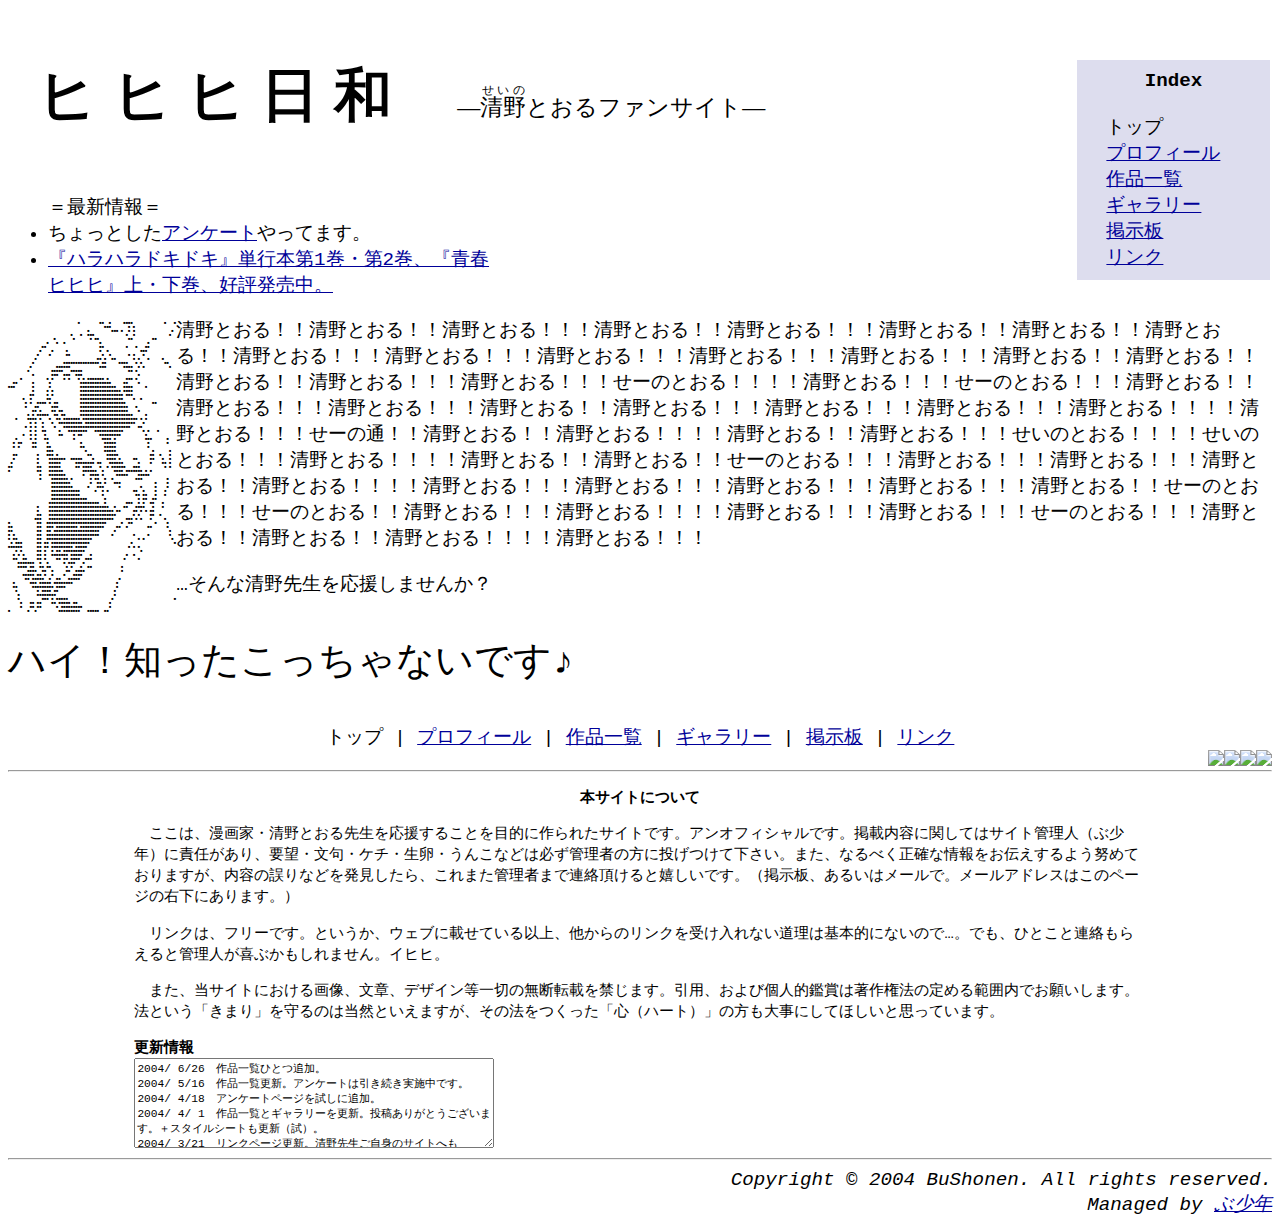
==== index.html @ be484fd0 "Add files via upload" ====
<!DOCTYPE HTML PUBLIC "-//W3C//DTD HTML 4.01 Transitional//EN">
<html lang="ja">

<head>
<meta http-equiv="content-type" content="text/html; charset=Shift_JIS" />
<meta http-equiv="content-style-type" content="text/css; charset=Shift_JIS" />
<meta http-equiv="content-script-type" content="text/javascript; charset=Shift_JIS" />
<meta name="content-language" content="ja" />
<meta name="author" content="�ԏ��N">
<meta name="description" content="�M���O����̐��E���ʂ�A����Ƃ���̃t�@���T�C�g�B">
<meta name="keywords" content="����Ƃ���,�����̂Ƃ���,������,�����O�W�����v,�M���O����">
<title>�q�q�q���a - ����Ƃ���t�@���T�C�g</title>
<link rel="stylesheet" href="./seino.css" type="text/css">
<style type="text/css"><!--
.navi { background: #ddddee; float: right; padding: 10; margin: 2; width: 9em; }
.navi_list { padding-left: 1em; }
.navi2 { text-align: center; margin-top: 2em; }
--></style>
<script type="text/javascript"><!--
--></script>
<script src="http://js2.infoseek.co.jp/bin/18/05776.js"></script>
<noscript><a href="http://ax2.www.infoseek.co.jp/bin/go?0577618" target="_blank">
<img src="http://ax2.www.infoseek.co.jp/bin/logo?0577618" style="height:;width:;"></a></noscript>
</head>

<body>

<!--======== Navigation =========-->
<div class="navi">
<div style="font-weight: bold; text-align: center;">Index</div>
<br>
<span class="navi_list">�g�b�v</span><br>
<a href="./profile.html" class="navi_list">�v���t�B�[��</a><br>
<a href="./pieces.html" class="navi_list">��i�ꗗ</a><br>
<a href="./gallery.html" class="navi_list">�M�������[</a><br>
<a href="./cgi-bin/bbs/bbs.cgi" class="navi_list">�f����</a><br>
<a href="./links.html" class="navi_list">�����N</a><br>
</div>

<h1 style="font-size: 300%; margin: 1em 0 1ex 1ex; letter-spacing: .5ex; border-bottom: dotted 1;">
�q�q�q���a
<span style="font: 40% normal; letter-spacing: normal;"> �\<ruby><rb>����</rb><rp>�i</rp><rt>������</rt><rp>�j</rp></ruby>�Ƃ���t�@���T�C�g�\</span></h1>

<div style="border: solid 1 #333333; width: 500; padding-top: 10;">
<ul>���ŐV���
<li>������Ƃ���<a href="./cgi-bin/enq_1/collect.cgi">�A���P�[�g</a>����Ă܂��B</li>
<li><a href="./pieces.html">�w�n���n���h�L�h�L�x�P�s�{��1���E��2���A�w�t�q�q�q�x��E�����A�D�]�������B</a>
</ul>
</div>

<pre style="font-size: 3pt; line-height: 3pt; float: left;">
<span style='color:#FFFFFF'>����������������������������������������������������������</span><span style='color:#000000'>��</span><span style='color:#FFFFFF'>����������������</span><span style='color:#000000'>����</span><span style='color:#FFFFFF'>����</span><span style='color:#000000'>��</span><span style='color:#FFFFFF'>����������</span><span style='color:#000000'>��������</span><span style='color:#FFFFFF'>��������������������������</span><span style='color:#000000'>��</span><span style='color:#FFFFFF'>������</span><span style='color:#000000'>��
</span><span style='color:#FFFFFF'>��������������������������������������������������������������������������������</span><span style='color:#000000'>������</span><span style='color:#FFFFFF'>��������������</span><span style='color:#000000'>��</span><span style='color:#FFFFFF'>��</span><span style='color:#000000'>��</span><span style='color:#FFFFFF'>����������������������������������
������������������������������������������������������������������</span><span style='color:#000000'>��</span><span style='color:#FFFFFF'>������������������</span><span style='color:#000000'>������</span><span style='color:#FFFFFF'>��</span><span style='color:#000000'>��</span><span style='color:#FFFFFF'>����</span><span style='color:#000000'>��</span><span style='color:#FFFFFF'>��</span><span style='color:#000000'>��</span><span style='color:#FFFFFF'>������������������������������</span><span style='color:#000000'>��</span><span style='color:#FFFFFF'>��
����������������������������������������������������</span><span style='color:#000000'>��</span><span style='color:#FFFFFF'>������</span><span style='color:#000000'>��</span><span style='color:#FFFFFF'>����</span><span style='color:#000000'>������</span><span style='color:#FFFFFF'>��������������������������</span><span style='color:#000000'>��</span><span style='color:#FFFFFF'>����</span><span style='color:#000000'>��</span><span style='color:#FFFFFF'>����������������������������</span><span style='color:#000000'>��</span><span style='color:#FFFFFF'>����
��������������������������������������</span><span style='color:#000000'>��</span><span style='color:#FFFFFF'>��������������</span><span style='color:#000000'>��</span><span style='color:#FFFFFF'>������������</span><span style='color:#000000'>��</span><span style='color:#FFFFFF'>��</span><span style='color:#000000'>����</span><span style='color:#FFFFFF'>������������������������</span><span style='color:#000000'>����</span><span style='color:#FFFFFF'>����������������</span><span style='color:#000000'>����</span><span style='color:#FFFFFF'>����������������
��������������������������������</span><span style='color:#000000'>��</span><span style='color:#FFFFFF'>������</span><span style='color:#000000'>��</span><span style='color:#FFFFFF'>����</span><span style='color:#000000'>��</span><span style='color:#FFFFFF'>����������������������������</span><span style='color:#000000'>��</span><span style='color:#FFFFFF'>��������������������������������������</span><span style='color:#000000'>��</span><span style='color:#FFFFFF'>����������������������
����������������������������</span><span style='color:#000000'>����</span><span style='color:#FFFFFF'>��������������������������������������������</span><span style='color:#000000'>����</span><span style='color:#FFFFFF'>������������������</span><span style='color:#000000'>��</span><span style='color:#FFFFFF'>������</span><span style='color:#000000'>��</span><span style='color:#FFFFFF'>������</span><span style='color:#000000'>����</span><span style='color:#FFFFFF'>����������������������
��������������������������</span><span style='color:#000000'>��</span><span style='color:#FFFFFF'>��������</span><span style='color:#000000'>��</span><span style='color:#FFFFFF'>����������</span><span style='color:#000000'>��</span><span style='color:#FFFFFF'>��������������������������</span><span style='color:#000000'>��</span><span style='color:#FFFFFF'>����</span><span style='color:#000000'>��</span><span style='color:#FFFFFF'>��������������������������</span><span style='color:#000000'>������</span><span style='color:#FFFFFF'>������������������������
������������������������</span><span style='color:#000000'>��</span><span style='color:#FFFFFF'>��������</span><span style='color:#000000'>��</span><span style='color:#FFFFFF'>������������</span><span style='color:#000000'>����</span><span style='color:#FFFFFF'>��������������������������</span><span style='color:#000000'>��</span><span style='color:#FFFFFF'>����</span><span style='color:#000000'>��</span><span style='color:#FFFFFF'>��������������</span><span style='color:#000000'>��</span><span style='color:#FFFFFF'>��</span><span style='color:#000000'>��</span><span style='color:#FFFFFF'>������</span><span style='color:#000000'>��</span><span style='color:#FFFFFF'>��������������������������
����������������������</span><span style='color:#000000'>��</span><span style='color:#FFFFFF'>��������������������������������������������������</span><span style='color:#000000'>����</span><span style='color:#FFFFFF'>��</span><span style='color:#000000'>��</span><span style='color:#FFFFFF'>����</span><span style='color:#000000'>����</span><span style='color:#FFFFFF'>��������������</span><span style='color:#000000'>��</span><span style='color:#FFFFFF'>��</span><span style='color:#000000'>��</span><span style='color:#FFFFFF'>������</span><span style='color:#000000'>��</span><span style='color:#FFFFFF'>����������</span><span style='color:#000000'>��</span><span style='color:#FFFFFF'>����������
��������������������</span><span style='color:#000000'>��</span><span style='color:#FFFFFF'>������������������������</span><span style='color:#000000'>������������������������������</span><span style='color:#FFFFFF'>��</span><span style='color:#000000'>����</span><span style='color:#FFFFFF'>����������</span><span style='color:#000000'>��������</span><span style='color:#FFFFFF'>������</span><span style='color:#000000'>��</span><span style='color:#FFFFFF'>��</span><span style='color:#000000'>��</span><span style='color:#FFFFFF'>������������������</span><span style='color:#000000'>����</span><span style='color:#FFFFFF'>������
������������������</span><span style='color:#000000'>��</span><span style='color:#FFFFFF'>��������������������</span><span style='color:#000000'>������������</span><span style='color:#FFFFFF'>������������������������</span><span style='color:#000000'>������</span><span style='color:#FFFFFF'>��������������</span><span style='color:#000000'>��������</span><span style='color:#FFFFFF'>����</span><span style='color:#000000'>��</span><span style='color:#FFFFFF'>��</span><span style='color:#000000'>��</span><span style='color:#FFFFFF'>��������������������</span><span style='color:#000000'>��</span><span style='color:#FFFFFF'>����
����������������</span><span style='color:#000000'>��</span><span style='color:#FFFFFF'>������������������</span><span style='color:#000000'>����������</span><span style='color:#FFFFFF'>������</span><span style='color:#000000'>����������</span><span style='color:#FFFFFF'>��������������������������������������</span><span style='color:#000000'>����</span><span style='color:#FFFFFF'>��</span><span style='color:#000000'>��</span><span style='color:#FFFFFF'>��������������������������������
��������������������</span><span style='color:#000000'>��</span><span style='color:#FFFFFF'>��������������</span><span style='color:#000000'>������</span><span style='color:#FFFFFF'>����</span><span style='color:#000000'>������</span><span style='color:#FFFFFF'>����</span><span style='color:#000000'>������</span><span style='color:#FFFFFF'>����������������������������������������������</span><span style='color:#000000'>��</span><span style='color:#FFFFFF'>������������������������������
����������</span><span style='color:#000000'>��</span><span style='color:#FFFFFF'>��������������������</span><span style='color:#000000'>��</span><span style='color:#FFFFFF'>��</span><span style='color:#000000'>��</span><span style='color:#FFFFFF'>��������</span><span style='color:#000000'>��</span><span style='color:#FFFFFF'>��</span><span style='color:#000000'>��</span><span style='color:#FFFFFF'>������</span><span style='color:#000000'>��</span><span style='color:#FFFFFF'>��</span><span style='color:#000000'>��</span><span style='color:#FFFFFF'>��</span><span style='color:#000000'>��������������</span><span style='color:#FFFFFF'>��</span><span style='color:#000000'>��</span><span style='color:#FFFFFF'>��������������</span><span style='color:#000000'>������</span><span style='color:#FFFFFF'>��</span><span style='color:#000000'>��</span><span style='color:#FFFFFF'>��������������������������������
����</span><span style='color:#000000'>����</span><span style='color:#FFFFFF'>������������</span><span style='color:#000000'>��</span><span style='color:#FFFFFF'>������������</span><span style='color:#000000'>��</span><span style='color:#FFFFFF'>������������������������</span><span style='color:#000000'>��������������������������</span><span style='color:#FFFFFF'>����������</span><span style='color:#000000'>����</span><span style='color:#FFFFFF'>��������</span><span style='color:#000000'>��</span><span style='color:#FFFFFF'>������������������������������
</span><span style='color:#000000'>������</span><span style='color:#FFFFFF'>��������������</span><span style='color:#000000'>��</span><span style='color:#FFFFFF'>������������</span><span style='color:#000000'>��</span><span style='color:#FFFFFF'>������������������������</span><span style='color:#000000'>������������������������������</span><span style='color:#FFFFFF'>������</span><span style='color:#000000'>��������</span><span style='color:#FFFFFF'>����������</span><span style='color:#000000'>��</span><span style='color:#FFFFFF'>������������������������
��������������������</span><span style='color:#000000'>��</span><span style='color:#FFFFFF'>����������</span><span style='color:#000000'>��</span><span style='color:#FFFFFF'>��</span><span style='color:#000000'>��</span><span style='color:#FFFFFF'>����������������������</span><span style='color:#000000'>����������������������������������</span><span style='color:#FFFFFF'>��</span><span style='color:#000000'>��������</span><span style='color:#FFFFFF'>������������������������������������
������������������</span><span style='color:#000000'>����</span><span style='color:#FFFFFF'>����������</span><span style='color:#000000'>��</span><span style='color:#FFFFFF'>��</span><span style='color:#000000'>��</span><span style='color:#FFFFFF'>����������������������</span><span style='color:#000000'>������������������������������������</span><span style='color:#FFFFFF'>��</span><span style='color:#000000'>������</span><span style='color:#FFFFFF'>������������������������������������
������������</span><span style='color:#000000'>��</span><span style='color:#FFFFFF'>����</span><span style='color:#000000'>��</span><span style='color:#FFFFFF'>������������</span><span style='color:#000000'>����</span><span style='color:#FFFFFF'>������������������������</span><span style='color:#000000'>������������������������������������</span><span style='color:#FFFFFF'>��������</span><span style='color:#000000'>��</span><span style='color:#FFFFFF'>����</span><span style='color:#000000'>��</span><span style='color:#FFFFFF'>����������������������������
��������������</span><span style='color:#000000'>��</span><span style='color:#FFFFFF'>��</span><span style='color:#000000'>��</span><span style='color:#FFFFFF'>����</span><span style='color:#000000'>��������</span><span style='color:#FFFFFF'>��</span><span style='color:#000000'>��</span><span style='color:#FFFFFF'>��</span><span style='color:#000000'>����</span><span style='color:#FFFFFF'>������������������</span><span style='color:#000000'>��������������������������������������</span><span style='color:#FFFFFF'>����������������������</span><span style='color:#000000'>����</span><span style='color:#FFFFFF'>����������������
��������������</span><span style='color:#000000'>��</span><span style='color:#FFFFFF'>������</span><span style='color:#000000'>����</span><span style='color:#FFFFFF'>����������</span><span style='color:#000000'>������</span><span style='color:#FFFFFF'>������������������</span><span style='color:#000000'>����������������������������������������</span><span style='color:#FFFFFF'>������</span><span style='color:#000000'>��</span><span style='color:#FFFFFF'>��������������������������������
��������������������</span><span style='color:#000000'>����</span><span style='color:#FFFFFF'>��</span><span style='color:#000000'>��</span><span style='color:#FFFFFF'>��������</span><span style='color:#000000'>����</span><span style='color:#FFFFFF'>��</span><span style='color:#000000'>����</span><span style='color:#FFFFFF'>��������������</span><span style='color:#000000'>����������������������������������������</span><span style='color:#FFFFFF'>��������</span><span style='color:#000000'>��</span><span style='color:#FFFFFF'>������������������������������
����������������</span><span style='color:#000000'>��</span><span style='color:#FFFFFF'>��</span><span style='color:#000000'>��</span><span style='color:#FFFFFF'>��</span><span style='color:#000000'>����������</span><span style='color:#FFFFFF'>����</span><span style='color:#000000'>����</span><span style='color:#FFFFFF'>��</span><span style='color:#000000'>����</span><span style='color:#FFFFFF'>������������</span><span style='color:#000000'>��������������������������������������������</span><span style='color:#FFFFFF'>����������</span><span style='color:#000000'>��</span><span style='color:#FFFFFF'>������������������������
������</span><span style='color:#000000'>��</span><span style='color:#FFFFFF'>��������</span><span style='color:#000000'>��������</span><span style='color:#FFFFFF'>��</span><span style='color:#000000'>��</span><span style='color:#FFFFFF'>������</span><span style='color:#000000'>��</span><span style='color:#FFFFFF'>����</span><span style='color:#000000'>����</span><span style='color:#FFFFFF'>��</span><span style='color:#000000'>��������������</span><span style='color:#FFFFFF'>��</span><span style='color:#000000'>����������������������������������������������</span><span style='color:#FFFFFF'>��</span><span style='color:#000000'>��</span><span style='color:#FFFFFF'>��</span><span style='color:#000000'>��</span><span style='color:#FFFFFF'>������������������������
������������������</span><span style='color:#000000'>��</span><span style='color:#FFFFFF'>��</span><span style='color:#000000'>��</span><span style='color:#FFFFFF'>����</span><span style='color:#000000'>��</span><span style='color:#FFFFFF'>������</span><span style='color:#000000'>��</span><span style='color:#FFFFFF'>����</span><span style='color:#000000'>��������������������</span><span style='color:#FFFFFF'>��</span><span style='color:#000000'>������������������������������������������</span><span style='color:#FFFFFF'>������</span><span style='color:#000000'>��</span><span style='color:#FFFFFF'>��������������������������
��������������</span><span style='color:#000000'>��</span><span style='color:#FFFFFF'>��</span><span style='color:#000000'>��</span><span style='color:#FFFFFF'>��</span><span style='color:#000000'>��</span><span style='color:#FFFFFF'>����</span><span style='color:#000000'>��</span><span style='color:#FFFFFF'>��������</span><span style='color:#000000'>��</span><span style='color:#FFFFFF'>������</span><span style='color:#000000'>��������������������������������������������������������</span><span style='color:#FFFFFF'>������</span><span style='color:#000000'>����</span><span style='color:#FFFFFF'>����������������������������
������������������</span><span style='color:#000000'>��</span><span style='color:#FFFFFF'>��</span><span style='color:#000000'>��</span><span style='color:#FFFFFF'>����</span><span style='color:#000000'>����</span><span style='color:#FFFFFF'>����������</span><span style='color:#000000'>��</span><span style='color:#FFFFFF'>������</span><span style='color:#000000'>����������������</span><span style='color:#FFFFFF'>������</span><span style='color:#000000'>������������������������</span><span style='color:#FFFFFF'>����������������</span><span style='color:#000000'>��</span><span style='color:#FFFFFF'>��</span><span style='color:#000000'>��</span><span style='color:#FFFFFF'>������</span><span style='color:#000000'>��</span><span style='color:#FFFFFF'>��������������
������������</span><span style='color:#000000'>��</span><span style='color:#FFFFFF'>����</span><span style='color:#000000'>��</span><span style='color:#FFFFFF'>��</span><span style='color:#000000'>��</span><span style='color:#FFFFFF'>������</span><span style='color:#000000'>��</span><span style='color:#FFFFFF'>����������</span><span style='color:#000000'>����</span><span style='color:#FFFFFF'>��������</span><span style='color:#000000'>��</span><span style='color:#FFFFFF'>��</span><span style='color:#000000'>����</span><span style='color:#FFFFFF'>��������������</span><span style='color:#000000'>������������������</span><span style='color:#FFFFFF'>��������������������</span><span style='color:#000000'>��</span><span style='color:#FFFFFF'>������������������������
������</span><span style='color:#000000'>��</span><span style='color:#FFFFFF'>����������</span><span style='color:#000000'>��</span><span style='color:#FFFFFF'>��</span><span style='color:#000000'>��</span><span style='color:#FFFFFF'>������</span><span style='color:#000000'>����</span><span style='color:#FFFFFF'>��������������������</span><span style='color:#000000'>��</span><span style='color:#FFFFFF'>����������������������</span><span style='color:#000000'>��������</span><span style='color:#FFFFFF'>��</span><span style='color:#000000'>��</span><span style='color:#FFFFFF'>������������������������</span><span style='color:#000000'>������</span><span style='color:#FFFFFF'>������������</span><span style='color:#000000'>��</span><span style='color:#FFFFFF'>������
����</span><span style='color:#000000'>��</span><span style='color:#FFFFFF'>��</span><span style='color:#000000'>����</span><span style='color:#FFFFFF'>��������</span><span style='color:#000000'>����</span><span style='color:#FFFFFF'>��������</span><span style='color:#000000'>��</span><span style='color:#FFFFFF'>��������������������������</span><span style='color:#000000'>��</span><span style='color:#FFFFFF'>������������������</span><span style='color:#000000'>����������</span><span style='color:#FFFFFF'>��������������������������</span><span style='color:#000000'>��</span><span style='color:#FFFFFF'>��������������</span><span style='color:#000000'>��</span><span style='color:#FFFFFF'>������
����</span><span style='color:#000000'>��</span><span style='color:#FFFFFF'>��</span><span style='color:#000000'>��</span><span style='color:#FFFFFF'>����������</span><span style='color:#000000'>����</span><span style='color:#FFFFFF'>��������</span><span style='color:#000000'>����</span><span style='color:#FFFFFF'>������������������������</span><span style='color:#000000'>����</span><span style='color:#FFFFFF'>����������������</span><span style='color:#000000'>����������</span><span style='color:#FFFFFF'>��������������������������</span><span style='color:#000000'>��</span><span style='color:#FFFFFF'>����������������������
��������������������������������</span><span style='color:#000000'>������</span><span style='color:#FFFFFF'>��������������������������</span><span style='color:#000000'>��</span><span style='color:#FFFFFF'>��������������</span><span style='color:#000000'>����������</span><span style='color:#FFFFFF'>������������������������������</span><span style='color:#000000'>��</span><span style='color:#FFFFFF'>������������</span><span style='color:#000000'>��</span><span style='color:#FFFFFF'>����
����</span><span style='color:#000000'>����</span><span style='color:#FFFFFF'>����������������</span><span style='color:#000000'>��</span><span style='color:#FFFFFF'>������</span><span style='color:#000000'>������</span><span style='color:#FFFFFF'>��</span><span style='color:#000000'>��</span><span style='color:#FFFFFF'>������������������������</span><span style='color:#000000'>����</span><span style='color:#FFFFFF'>������������</span><span style='color:#000000'>����������</span><span style='color:#FFFFFF'>��������������������������</span><span style='color:#000000'>����</span><span style='color:#FFFFFF'>����</span><span style='color:#000000'>��</span><span style='color:#FFFFFF'>������</span><span style='color:#000000'>��</span><span style='color:#FFFFFF'>����
����</span><span style='color:#000000'>��</span><span style='color:#FFFFFF'>������������������</span><span style='color:#000000'>��</span><span style='color:#FFFFFF'>��������</span><span style='color:#000000'>��������������</span><span style='color:#FFFFFF'>����</span><span style='color:#000000'>����������</span><span style='color:#FFFFFF'>��������</span><span style='color:#000000'>��</span><span style='color:#FFFFFF'>����������</span><span style='color:#000000'>��������</span><span style='color:#FFFFFF'>��</span><span style='color:#000000'>��</span><span style='color:#FFFFFF'>����������</span><span style='color:#000000'>����</span><span style='color:#FFFFFF'>����������</span><span style='color:#000000'>����</span><span style='color:#FFFFFF'>������</span><span style='color:#000000'>��</span><span style='color:#FFFFFF'>����</span><span style='color:#000000'>��</span><span style='color:#FFFFFF'>����
��</span><span style='color:#000000'>��</span><span style='color:#FFFFFF'>��������������������</span><span style='color:#000000'>��</span><span style='color:#FFFFFF'>��������</span><span style='color:#000000'>����������</span><span style='color:#FFFFFF'>������������</span><span style='color:#000000'>����������������</span><span style='color:#FFFFFF'>��</span><span style='color:#000000'>����</span><span style='color:#FFFFFF'>������</span><span style='color:#000000'>������������</span><span style='color:#FFFFFF'>������������</span><span style='color:#000000'>��</span><span style='color:#FFFFFF'>��������</span><span style='color:#000000'>��</span><span style='color:#FFFFFF'>��������</span><span style='color:#000000'>����</span><span style='color:#FFFFFF'>��</span><span style='color:#000000'>��</span><span style='color:#FFFFFF'>����
</span><span style='color:#000000'>����</span><span style='color:#FFFFFF'>��������������������</span><span style='color:#000000'>����</span><span style='color:#FFFFFF'>������</span><span style='color:#000000'>����������</span><span style='color:#FFFFFF'>������������</span><span style='color:#000000'>����</span><span style='color:#FFFFFF'>��</span><span style='color:#000000'>��������</span><span style='color:#FFFFFF'>������</span><span style='color:#000000'>��</span><span style='color:#FFFFFF'>����</span><span style='color:#000000'>��</span><span style='color:#FFFFFF'>��</span><span style='color:#000000'>������������</span><span style='color:#FFFFFF'>������</span><span style='color:#000000'>������</span><span style='color:#FFFFFF'>��������������������</span><span style='color:#000000'>��</span><span style='color:#FFFFFF'>��</span><span style='color:#000000'>��</span><span style='color:#FFFFFF'>����
</span><span style='color:#000000'>��</span><span style='color:#FFFFFF'>����������������������</span><span style='color:#000000'>����</span><span style='color:#FFFFFF'>������</span><span style='color:#000000'>������������</span><span style='color:#FFFFFF'>����������������</span><span style='color:#000000'>������������</span><span style='color:#FFFFFF'>����</span><span style='color:#000000'>��</span><span style='color:#FFFFFF'>��������</span><span style='color:#000000'>��������</span><span style='color:#FFFFFF'>��</span><span style='color:#000000'>��������������</span><span style='color:#FFFFFF'>��</span><span style='color:#000000'>��</span><span style='color:#FFFFFF'>��</span><span style='color:#000000'>��</span><span style='color:#FFFFFF'>��������������������
��������������������������</span><span style='color:#000000'>��</span><span style='color:#FFFFFF'>������</span><span style='color:#000000'>��������������</span><span style='color:#FFFFFF'>��������������</span><span style='color:#000000'>��</span><span style='color:#FFFFFF'>����</span><span style='color:#000000'>��������</span><span style='color:#FFFFFF'>��</span><span style='color:#000000'>��</span><span style='color:#FFFFFF'>����������</span><span style='color:#000000'>����������</span><span style='color:#FFFFFF'>��������</span><span style='color:#000000'>����������</span><span style='color:#FFFFFF'>����������������������
��������������������������</span><span style='color:#000000'>��</span><span style='color:#FFFFFF'>��������</span><span style='color:#000000'>��������������</span><span style='color:#FFFFFF'>��</span><span style='color:#000000'>��</span><span style='color:#FFFFFF'>��������������</span><span style='color:#000000'>��</span><span style='color:#FFFFFF'>��</span><span style='color:#000000'>����</span><span style='color:#FFFFFF'>����</span><span style='color:#000000'>��</span><span style='color:#FFFFFF'>����</span><span style='color:#000000'>��</span><span style='color:#FFFFFF'>������������������</span><span style='color:#000000'>������</span><span style='color:#FFFFFF'>��������������������</span><span style='color:#000000'>��</span><span style='color:#FFFFFF'>������
������������������������������������</span><span style='color:#000000'>����������������</span><span style='color:#FFFFFF'>����������������</span><span style='color:#000000'>��</span><span style='color:#FFFFFF'>����</span><span style='color:#000000'>����</span><span style='color:#FFFFFF'>��</span><span style='color:#000000'>��</span><span style='color:#FFFFFF'>������</span><span style='color:#000000'>������</span><span style='color:#FFFFFF'>����������������������������</span><span style='color:#000000'>��</span><span style='color:#FFFFFF'>��������</span><span style='color:#000000'>��</span><span style='color:#FFFFFF'>������
������������������������������������</span><span style='color:#000000'>������������������</span><span style='color:#FFFFFF'>������������</span><span style='color:#000000'>��</span><span style='color:#FFFFFF'>������</span><span style='color:#000000'>������</span><span style='color:#FFFFFF'>������������</span><span style='color:#000000'>��</span><span style='color:#FFFFFF'>����������������</span><span style='color:#000000'>��</span><span style='color:#FFFFFF'>����������</span><span style='color:#000000'>��</span><span style='color:#FFFFFF'>��������</span><span style='color:#000000'>��</span><span style='color:#FFFFFF'>������
������������������������������������</span><span style='color:#000000'>������������������������</span><span style='color:#FFFFFF'>������������</span><span style='color:#000000'>��</span><span style='color:#FFFFFF'>����</span><span style='color:#000000'>��</span><span style='color:#FFFFFF'>��</span><span style='color:#000000'>��</span><span style='color:#FFFFFF'>��������������������</span><span style='color:#000000'>����</span><span style='color:#FFFFFF'>����</span><span style='color:#000000'>��</span><span style='color:#FFFFFF'>��������</span><span style='color:#000000'>��</span><span style='color:#FFFFFF'>������</span><span style='color:#000000'>��</span><span style='color:#FFFFFF'>��������
������������������������������������</span><span style='color:#000000'>������������������������</span><span style='color:#FFFFFF'>������������������</span><span style='color:#000000'>��</span><span style='color:#FFFFFF'>��������������������������</span><span style='color:#000000'>����</span><span style='color:#FFFFFF'>��</span><span style='color:#000000'>����</span><span style='color:#FFFFFF'>������</span><span style='color:#000000'>��</span><span style='color:#FFFFFF'>������</span><span style='color:#000000'>��</span><span style='color:#FFFFFF'>��������
������������������������������������</span><span style='color:#000000'>������������������������������</span><span style='color:#FFFFFF'>��������������</span><span style='color:#000000'>��</span><span style='color:#FFFFFF'>��������������������������</span><span style='color:#000000'>��</span><span style='color:#FFFFFF'>��</span><span style='color:#000000'>����</span><span style='color:#FFFFFF'>����</span><span style='color:#000000'>����</span><span style='color:#FFFFFF'>����������������
����������������������������������</span><span style='color:#000000'>������������������������������������������</span><span style='color:#FFFFFF'>����</span><span style='color:#000000'>��</span><span style='color:#FFFFFF'>����������������</span><span style='color:#000000'>������</span><span style='color:#FFFFFF'>����</span><span style='color:#000000'>��</span><span style='color:#FFFFFF'>��</span><span style='color:#000000'>��</span><span style='color:#FFFFFF'>����</span><span style='color:#000000'>����</span><span style='color:#FFFFFF'>������</span><span style='color:#000000'>��</span><span style='color:#FFFFFF'>����������
������������������������</span><span style='color:#000000'>��</span><span style='color:#FFFFFF'>��������</span><span style='color:#000000'>��������������������������������������������������</span><span style='color:#FFFFFF'>����</span><span style='color:#000000'>��</span><span style='color:#FFFFFF'>������</span><span style='color:#000000'>����</span><span style='color:#FFFFFF'>������</span><span style='color:#000000'>��������</span><span style='color:#FFFFFF'>������</span><span style='color:#000000'>��</span><span style='color:#FFFFFF'>������</span><span style='color:#000000'>��</span><span style='color:#FFFFFF'>����������
������������������������</span><span style='color:#000000'>��</span><span style='color:#FFFFFF'>��������</span><span style='color:#000000'>������������������������������������������������������</span><span style='color:#FFFFFF'>��</span><span style='color:#000000'>����</span><span style='color:#FFFFFF'>����������</span><span style='color:#000000'>����</span><span style='color:#FFFFFF'>��</span><span style='color:#000000'>��</span><span style='color:#FFFFFF'>��</span><span style='color:#000000'>��</span><span style='color:#FFFFFF'>��</span><span style='color:#000000'>����</span><span style='color:#FFFFFF'>������������������
������������������������</span><span style='color:#000000'>����</span><span style='color:#FFFFFF'>������</span><span style='color:#000000'>��������������������������������������������������������</span><span style='color:#FFFFFF'>��������������</span><span style='color:#000000'>��</span><span style='color:#FFFFFF'>��</span><span style='color:#000000'>��</span><span style='color:#FFFFFF'>��������</span><span style='color:#000000'>����</span><span style='color:#FFFFFF'>����</span><span style='color:#000000'>��</span><span style='color:#FFFFFF'>������������
����������������������</span><span style='color:#000000'>������</span><span style='color:#FFFFFF'>������</span><span style='color:#000000'>������������������������������������������������������</span><span style='color:#FFFFFF'>����������</span><span style='color:#000000'>������</span><span style='color:#FFFFFF'>��</span><span style='color:#000000'>��</span><span style='color:#FFFFFF'>��</span><span style='color:#000000'>��</span><span style='color:#FFFFFF'>������</span><span style='color:#000000'>��</span><span style='color:#FFFFFF'>����������</span><span style='color:#000000'>��</span><span style='color:#FFFFFF'>��������
</span><span style='color:#000000'>��</span><span style='color:#FFFFFF'>����������������������</span><span style='color:#000000'>����</span><span style='color:#FFFFFF'>����</span><span style='color:#000000'>��������������������������������������������������</span><span style='color:#FFFFFF'>������������</span><span style='color:#000000'>��</span><span style='color:#FFFFFF'>����</span><span style='color:#000000'>����</span><span style='color:#FFFFFF'>������������������</span><span style='color:#000000'>��</span><span style='color:#FFFFFF'>��������</span><span style='color:#000000'>��</span><span style='color:#FFFFFF'>������
</span><span style='color:#000000'>����</span><span style='color:#FFFFFF'>��������������������</span><span style='color:#000000'>����</span><span style='color:#FFFFFF'>����</span><span style='color:#000000'>������</span><span style='color:#FFFFFF'>��</span><span style='color:#000000'>������������������</span><span style='color:#FFFFFF'>��</span><span style='color:#000000'>��������������������</span><span style='color:#FFFFFF'>����������</span><span style='color:#000000'>����</span><span style='color:#FFFFFF'>����</span><span style='color:#000000'>��</span><span style='color:#FFFFFF'>����������������</span><span style='color:#000000'>����</span><span style='color:#FFFFFF'>������������</span><span style='color:#000000'>��</span><span style='color:#FFFFFF'>������
</span><span style='color:#000000'>����</span><span style='color:#FFFFFF'>��������������������</span><span style='color:#000000'>����</span><span style='color:#FFFFFF'>����</span><span style='color:#000000'>����</span><span style='color:#FFFFFF'>��</span><span style='color:#000000'>��������������������������������������</span><span style='color:#FFFFFF'>������������</span><span style='color:#000000'>��</span><span style='color:#FFFFFF'>��������������������������������������������</span><span style='color:#000000'>��</span><span style='color:#FFFFFF'>����
</span><span style='color:#000000'>��</span><span style='color:#FFFFFF'>��</span><span style='color:#000000'>��</span><span style='color:#FFFFFF'>������������������</span><span style='color:#000000'>����</span><span style='color:#FFFFFF'>����</span><span style='color:#000000'>��������������������������������������������</span><span style='color:#FFFFFF'>����������</span><span style='color:#000000'>��</span><span style='color:#FFFFFF'>����������������</span><span style='color:#000000'>��</span><span style='color:#FFFFFF'>����������</span><span style='color:#000000'>��</span><span style='color:#FFFFFF'>����������������</span><span style='color:#000000'>��</span><span style='color:#FFFFFF'>����
</span><span style='color:#000000'>��</span><span style='color:#FFFFFF'>��</span><span style='color:#000000'>����</span><span style='color:#FFFFFF'>����������������</span><span style='color:#000000'>����</span><span style='color:#FFFFFF'>����</span><span style='color:#000000'>��������������������������������������</span><span style='color:#FFFFFF'>��������������������������������������</span><span style='color:#000000'>��</span><span style='color:#FFFFFF'>��</span><span style='color:#000000'>��</span><span style='color:#FFFFFF'>����������������������</span><span style='color:#000000'>��</span><span style='color:#FFFFFF'>��
��</span><span style='color:#000000'>��</span><span style='color:#FFFFFF'>��</span><span style='color:#000000'>������</span><span style='color:#FFFFFF'>������������</span><span style='color:#000000'>����</span><span style='color:#FFFFFF'>��</span><span style='color:#000000'>����</span><span style='color:#FFFFFF'>��</span><span style='color:#000000'>��������������������������������</span><span style='color:#FFFFFF'>����������������������������������</span><span style='color:#000000'>��</span><span style='color:#FFFFFF'>����������������������������������</span><span style='color:#000000'>��
������������</span><span style='color:#FFFFFF'>������������</span><span style='color:#000000'>����</span><span style='color:#FFFFFF'>��</span><span style='color:#000000'>����</span><span style='color:#FFFFFF'>��</span><span style='color:#000000'>������������������</span><span style='color:#FFFFFF'>��</span><span style='color:#000000'>����������</span><span style='color:#FFFFFF'>����������������������������������</span><span style='color:#000000'>��</span><span style='color:#FFFFFF'>��</span><span style='color:#000000'>��</span><span style='color:#FFFFFF'>��</span><span style='color:#000000'>��</span><span style='color:#FFFFFF'>������������������������������
������</span><span style='color:#000000'>��</span><span style='color:#FFFFFF'>��</span><span style='color:#000000'>��</span><span style='color:#FFFFFF'>������������</span><span style='color:#000000'>����</span><span style='color:#FFFFFF'>��</span><span style='color:#000000'>��</span><span style='color:#FFFFFF'>����</span><span style='color:#000000'>��</span><span style='color:#FFFFFF'>��</span><span style='color:#000000'>����</span><span style='color:#FFFFFF'>��</span><span style='color:#000000'>������������������</span><span style='color:#FFFFFF'>����������������������������������������������</span><span style='color:#000000'>��</span><span style='color:#FFFFFF'>����������������������������
����</span><span style='color:#000000'>��</span><span style='color:#FFFFFF'>��</span><span style='color:#000000'>��</span><span style='color:#FFFFFF'>��</span><span style='color:#000000'>��</span><span style='color:#FFFFFF'>����������</span><span style='color:#000000'>����</span><span style='color:#FFFFFF'>��</span><span style='color:#000000'>��</span><span style='color:#FFFFFF'>����</span><span style='color:#000000'>��������������</span><span style='color:#FFFFFF'>��</span><span style='color:#000000'>����������</span><span style='color:#FFFFFF'>������</span><span style='color:#000000'>��</span><span style='color:#FFFFFF'>����������������������������</span><span style='color:#000000'>��</span><span style='color:#FFFFFF'>����</span><span style='color:#000000'>��</span><span style='color:#FFFFFF'>����������������������������������
����</span><span style='color:#000000'>����</span><span style='color:#FFFFFF'>����</span><span style='color:#000000'>����</span><span style='color:#FFFFFF'>��������</span><span style='color:#000000'>����</span><span style='color:#FFFFFF'>��</span><span style='color:#000000'>��</span><span style='color:#FFFFFF'>��������</span><span style='color:#000000'>����</span><span style='color:#FFFFFF'>��</span><span style='color:#000000'>����</span><span style='color:#FFFFFF'>��</span><span style='color:#000000'>��������</span><span style='color:#FFFFFF'>����</span><span style='color:#000000'>������</span><span style='color:#FFFFFF'>��������������������������</span><span style='color:#000000'>��</span><span style='color:#FFFFFF'>����������</span><span style='color:#000000'>��</span><span style='color:#FFFFFF'>������������������������������
��������</span><span style='color:#000000'>��������������</span><span style='color:#FFFFFF'>����</span><span style='color:#000000'>��</span><span style='color:#FFFFFF'>����</span><span style='color:#000000'>��</span><span style='color:#FFFFFF'>������������</span><span style='color:#000000'>��</span><span style='color:#FFFFFF'>��</span><span style='color:#000000'>������</span><span style='color:#FFFFFF'>������</span><span style='color:#000000'>��</span><span style='color:#FFFFFF'>����������������������������������������������������������������������������
��������</span><span style='color:#000000'>��������</span><span style='color:#FFFFFF'>��</span><span style='color:#000000'>����</span><span style='color:#FFFFFF'>����</span><span style='color:#000000'>����</span><span style='color:#FFFFFF'>��</span><span style='color:#000000'>����</span><span style='color:#FFFFFF'>������������</span><span style='color:#000000'>��</span><span style='color:#FFFFFF'>��</span><span style='color:#000000'>��</span><span style='color:#FFFFFF'>������</span><span style='color:#000000'>��</span><span style='color:#FFFFFF'>����</span><span style='color:#000000'>����</span><span style='color:#FFFFFF'>������������������������</span><span style='color:#000000'>��</span><span style='color:#FFFFFF'>��������������������������������������������
����������������</span><span style='color:#000000'>��������</span><span style='color:#FFFFFF'>����</span><span style='color:#000000'>����</span><span style='color:#FFFFFF'>����</span><span style='color:#000000'>��</span><span style='color:#FFFFFF'>����������</span><span style='color:#000000'>����</span><span style='color:#FFFFFF'>����</span><span style='color:#000000'>��������</span><span style='color:#FFFFFF'>������������������������������</span><span style='color:#000000'>��</span><span style='color:#FFFFFF'>��������������������������������������������
������������</span><span style='color:#000000'>����������</span><span style='color:#FFFFFF'>��</span><span style='color:#000000'>����</span><span style='color:#FFFFFF'>��</span><span style='color:#000000'>��</span><span style='color:#FFFFFF'>����</span><span style='color:#000000'>��</span><span style='color:#FFFFFF'>��������</span><span style='color:#000000'>��</span><span style='color:#FFFFFF'>������</span><span style='color:#000000'>��������</span><span style='color:#FFFFFF'>������������������������������������������������������������������������������
��������������</span><span style='color:#000000'>����</span><span style='color:#FFFFFF'>��</span><span style='color:#000000'>����������</span><span style='color:#FFFFFF'>����</span><span style='color:#000000'>��</span><span style='color:#FFFFFF'>����</span><span style='color:#000000'>����</span><span style='color:#FFFFFF'>������</span><span style='color:#000000'>����������</span><span style='color:#FFFFFF'>��������������������������������</span><span style='color:#000000'>��</span><span style='color:#FFFFFF'>����������������������������������������������
����</span><span style='color:#000000'>��</span><span style='color:#FFFFFF'>������������</span><span style='color:#000000'>������</span><span style='color:#FFFFFF'>��</span><span style='color:#000000'>����������</span><span style='color:#FFFFFF'>��</span><span style='color:#000000'>����������������</span><span style='color:#FFFFFF'>������������������������������������</span><span style='color:#000000'>��</span><span style='color:#FFFFFF'>������������������������������������������������
����</span><span style='color:#000000'>����</span><span style='color:#FFFFFF'>������������</span><span style='color:#000000'>������������������</span><span style='color:#FFFFFF'>��</span><span style='color:#000000'>��������</span><span style='color:#FFFFFF'>������������������������������������������</span><span style='color:#000000'>��</span><span style='color:#FFFFFF'>������������������������������������������������
������</span><span style='color:#000000'>��</span><span style='color:#FFFFFF'>����������������</span><span style='color:#000000'>��</span><span style='color:#FFFFFF'>��</span><span style='color:#000000'>��������</span><span style='color:#FFFFFF'>��</span><span style='color:#000000'>����</span><span style='color:#FFFFFF'>����������������������������������������������</span><span style='color:#000000'>��</span><span style='color:#FFFFFF'>��������������������������������������������������
��������</span><span style='color:#000000'>��</span><span style='color:#FFFFFF'>��������������</span><span style='color:#000000'>����������������</span><span style='color:#FFFFFF'>������������������������������������������������</span><span style='color:#000000'>��</span><span style='color:#FFFFFF'>��������������������������������������������������
��������</span><span style='color:#000000'>��</span><span style='color:#FFFFFF'>������������������</span><span style='color:#000000'>������</span><span style='color:#FFFFFF'>��</span><span style='color:#000000'>��</span><span style='color:#FFFFFF'>��</span><span style='color:#000000'>����������</span><span style='color:#FFFFFF'>������������������������������������</span><span style='color:#000000'>��</span><span style='color:#FFFFFF'>��������������������������������������������������</span><span style='color:#000000'>��
</span><span style='color:#FFFFFF'>����������</span><span style='color:#000000'>��</span><span style='color:#FFFFFF'>������</span><span style='color:#000000'>����</span><span style='color:#FFFFFF'>��</span><span style='color:#000000'>����</span><span style='color:#FFFFFF'>��������</span><span style='color:#000000'>����</span><span style='color:#FFFFFF'>��</span><span style='color:#000000'>����������</span><span style='color:#FFFFFF'>��</span><span style='color:#000000'>����</span><span style='color:#FFFFFF'>��������������������������</span><span style='color:#000000'>��</span><span style='color:#FFFFFF'>������������������������������������������������������
����������</span><span style='color:#000000'>��</span><span style='color:#FFFFFF'>������</span><span style='color:#000000'>����</span><span style='color:#FFFFFF'>��</span><span style='color:#000000'>����</span><span style='color:#FFFFFF'>������������</span><span style='color:#000000'>��</span><span style='color:#FFFFFF'>��</span><span style='color:#000000'>������������������</span><span style='color:#FFFFFF'>����������������������</span><span style='color:#000000'>��</span><span style='color:#FFFFFF'>������������������������������������������������������
</span><span style='color:#000000'>��</span><span style='color:#FFFFFF'>��������������</span><span style='color:#000000'>��</span><span style='color:#FFFFFF'>����</span><span style='color:#000000'>��</span><span style='color:#FFFFFF'>������������������</span><span style='color:#000000'>������������������</span><span style='color:#FFFFFF'>������</span><span style='color:#000000'>����������</span><span style='color:#FFFFFF'>����</span><span style='color:#000000'>����</span><span style='color:#FFFFFF'>��������������������������������������������������������
</span>
</pre>

<p>����Ƃ���I�I����Ƃ���I�I����Ƃ���I�I�I����Ƃ���I�I����Ƃ���I�I�I����Ƃ���I�I����Ƃ���I�I����Ƃ���I�I����Ƃ���I�I�I����Ƃ���I�I�I����Ƃ���I�I�I����Ƃ���I�I�I����Ƃ���I�I�I����Ƃ���I�I����Ƃ���I�I����Ƃ���I�I����Ƃ���I�I�I����Ƃ���I�I�I���[�̂Ƃ���I�I�I�I����Ƃ���I�I�I���[�̂Ƃ���I�I�I����Ƃ���I�I����Ƃ���I�I�I����Ƃ���I�I�I����Ƃ���I�I����Ƃ���I�I�I����Ƃ���I�I�I����Ƃ���I�I�I����Ƃ���I�I�I�I����Ƃ���I�I�I���[�̒ʁI�I����Ƃ���I�I����Ƃ���I�I�I�I����Ƃ���I�I����Ƃ���I�I�I�����̂Ƃ���I�I�I�I�����̂Ƃ���I�I�I����Ƃ���I�I�I�I����Ƃ���I�I����Ƃ���I�I���[�̂Ƃ���I�I�I����Ƃ���I�I�I����Ƃ���I�I�I����Ƃ���I�I����Ƃ���I�I�I�I����Ƃ���I�I�I����Ƃ���I�I�I����Ƃ���I�I�I����Ƃ���I�I�I����Ƃ���I�I���[�̂Ƃ���I�I�I���[�̂Ƃ���I�I����Ƃ���I�I�I����Ƃ���I�I�I�I����Ƃ���I�I�I����Ƃ���I�I�I���[�̂Ƃ���I�I�I����Ƃ���I�I����Ƃ���I�I����Ƃ���I�I�I�I����Ƃ���I�I�I</p>
<p>�c����Ȑ���搶���������܂��񂩁H</p>
<p style="font-size: 200%;">�n�C�I�m������������Ȃ��ł���</p>


<!--======== Navigation foot=========-->
<div class="navi2">
�g�b�v | 
<a href="./profile.html">�v���t�B�[��</a> | 
<a href="./pieces.html">��i�ꗗ</a> | 
<a href="./gallery.html">�M�������[</a> | 
<a href="./cgi-bin/bbs/bbs.cgi">�f����</a> | 
<a href="./links.html">�����N</a>
</div>

<div style="float: right;">
<img src="./cgi-bin/ecount/ecount.cgi?4"><img src="./cgi-bin/ecount/ecount.cgi?3"><img src="./cgi-bin/ecount/ecount.cgi?2"><img src="./cgi-bin/ecount/ecount.cgi?1">
</div>

<hr style="margin-top: 1em;">

<div style="margin: 0 10% 0 10%; font-size: 80%; clear: both;">
<p style="font-weight: bold; text-align: center;">�{�T�C�g�ɂ���</p>
<p>�@�����́A����ƁE����Ƃ���搶���������邱�Ƃ�ړI�ɍ��ꂽ�T�C�g�ł��B�A���I�t�B�V�����ł��B�f�ړ��e�Ɋւ��Ă̓T�C�g�Ǘ��l�i�ԏ��N�j�ɐӔC������A�v�]�E����E�P�`�E�����E���񂱂Ȃǂ͕K���Ǘ��҂̕��ɓ������ĉ������B�܂��A�Ȃ�ׂ����m�ȏ������`������悤�w�߂Ă���܂����A���e�̌��Ȃǂ𔭌�������A����܂��Ǘ��҂܂ŘA��������Ɗ������ł��B�i�f���A���邢�̓��[���ŁB���[���A�h���X�͂��̃y�[�W�̉E���ɂ���܂��B�j</p>
<p>�@�����N�́A�t���[�ł��B�Ƃ������A�E�F�u�ɍڂ��Ă���ȏ�A������̃����N���󂯓���Ȃ������͊�{�I�ɂȂ��̂Łc�B�ł��A�ЂƂ��ƘA�����炦��ƊǗ��l����Ԃ�������܂���B�C�q�q�B</p>
<p>�@�܂��A���T�C�g�ɂ�����摜�A���́A�f�U�C������؂̖��f�]�ڂ��ւ��܂��B���p�A����ьl�I�ӏ܂͒��쌠�@�̒�߂�͈͓��ł��肢���܂��B�@�Ƃ����u���܂�v�����͓̂��R�Ƃ����܂����A���̖@���������u�S�i�n�[�g�j�v�̕����厖�ɂ��Ăق����Ǝv���Ă��܂��B</p>

<span style="font-weight: bold;">�X�V���</span><br>
<textarea style="width: 32em; height: 8em; font-size: 90%;">
2004/ 6/26�@��i�ꗗ�ЂƂǉ��B
2004/ 5/16�@��i�ꗗ�X�V�B�A���P�[�g�͈����������{���ł��B
2004/ 4/18�@�A���P�[�g�y�[�W�������ɒǉ��B
2004/ 4/ 1�@��i�ꗗ�ƃM�������[���X�V�B���e���肪�Ƃ��������܂��B�{�X�^�C���V�[�g���X�V�i���j�B
2004/ 3/21�@�����N�y�[�W�X�V�B����搶�����g�̃T�C�g�ւ�GO�I�I
2004/ 2/19�@�n���n���h�L�h�L�A2�������I�{������֋}���I�I�I
2004/ 1/31�@���e���肪�Ƃ��I�M�������[�ɓ�_�ǉ��ł��B
2004/ 1/26�@�M�������[�ɓ��e��i��_�ǉ��B
2004/ 1/24�@�M�������[�Ɉ�_�ǉ��B���̓��e��i�B
2004/ 1/19�@���������V�������I�I�Ȃ̂ō�i�ꗗ�������C���B
2004/ 1/17�@��i�ꗗ���X�V�B���ɂ��܂�����̂�m���Ă�����A���Ћ����Ă��������I�I
2004/ 1/ 7�@���؂蔭�Ԃň�ʌ��J�B
2004/ 1/ 5�@�������J�B
</textarea>
<!--========= Old update information =========
2003/12/31�@���[�J���T�[�o�ɃA�b�v���[�h�B
-->

</div>


<hr>

<address>
Copyright &copy; 2004 BuShonen. All rights reserved. <br>
Managed by <a href="mailto:bushonen@infoseek.jp">�ԏ��N</a>
</address>
</body></html>
---- seino.css ----
img { border: 0; }
address { text-align: right; }

body { margin-top: 0; 
font-family: 'Courier', serif; font-size: 120%; 
scrollbar-base-color: #fff; scrollbar-face-color: #fff; 
scrollbar-highlight-color: #777; scrollbar-shadow-color: #777; 
scrollbar-3dlight-color: #000; scrollbar-darkshadow-color: #000; 
scrollbar-track-color: #fff; scrollbar-arrow-color: #777; }

a:link { text-decoration: underline; color: #009; }
a:visited { text-decoration: underline; color: #77c; }
a:active { text-decoration: none; color: #900; }
a:hover { text-decoration: none; color: #900; }
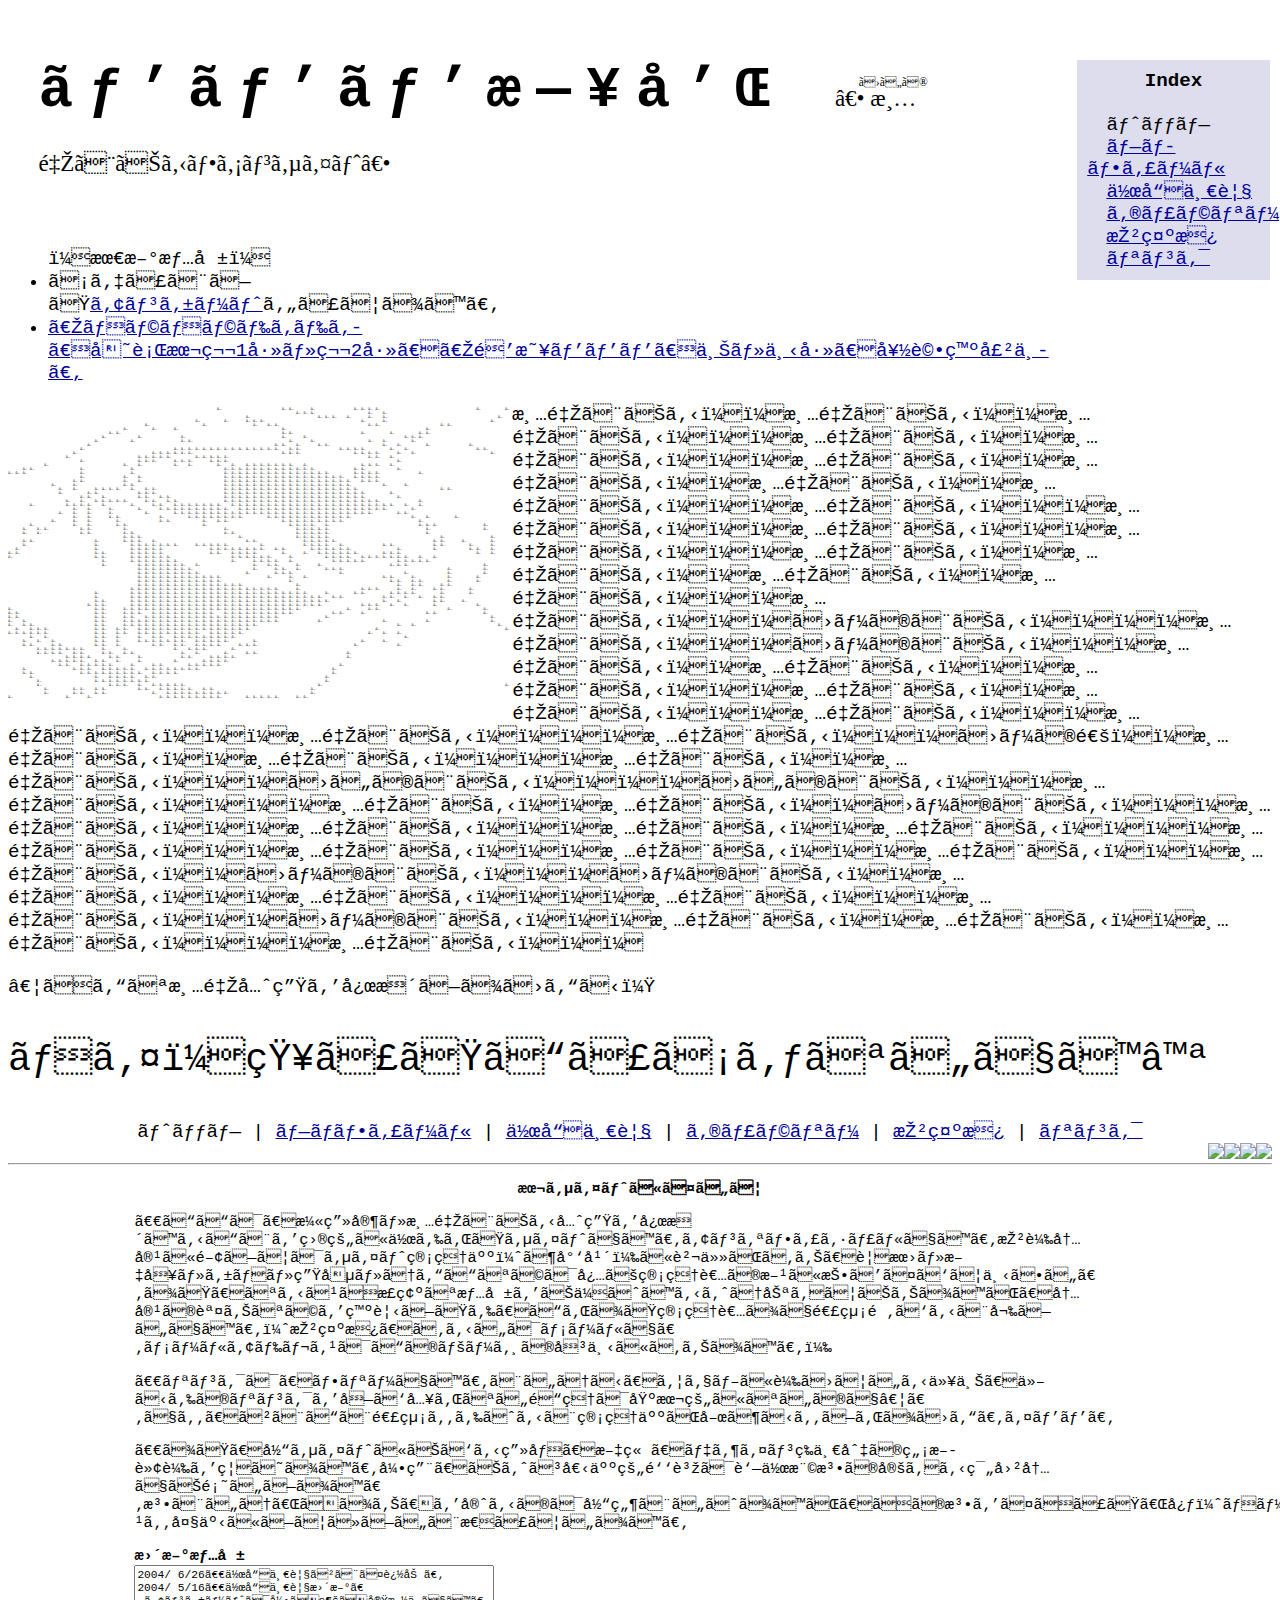
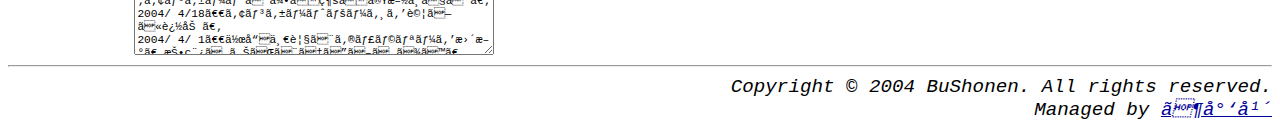
==== commit 8ad11101: "Update index.html" ====
--- a/index.html
+++ b/index.html
@@ -2,14 +2,14 @@
 <html lang="ja">
 
 <head>
-<meta http-equiv="content-type" content="text/html; charset=Shift_JIS" />
+<!--meta http-equiv="content-type" content="text/html; charset=Shift_JIS" />
 <meta http-equiv="content-style-type" content="text/css; charset=Shift_JIS" />
-<meta http-equiv="content-script-type" content="text/javascript; charset=Shift_JIS" />
+<meta http-equiv="content-script-type" content="text/javascript; charset=Shift_JIS" /-->
 <meta name="content-language" content="ja" />
-<meta name="author" content="�ԏ��N">
-<meta name="description" content="�M���O����̐��E���ʂ�A����Ƃ���̃t�@���T�C�g�B">
-<meta name="keywords" content="����Ƃ���,�����̂Ƃ���,������,�����O�W�����v,�M���O����">
-<title>�q�q�q���a - ����Ƃ���t�@���T�C�g</title>
+<meta name="author" content="ぶ少年">
+<meta name="description" content="ギャグ漫画の世界を彩る、清野とおるのファンサイト。">
+<meta name="keywords" content="清野とおる,せいのとおる,せいの,ヤングジャンプ,ギャグ漫画">
+<title>ヒヒヒ日和 - 清野とおるファンサイト</title>
 <link rel="stylesheet" href="./seino.css" type="text/css">
 <style type="text/css"><!--
 .navi { background: #ddddee; float: right; padding: 10; margin: 2; width: 9em; }
@@ -29,115 +29,115 @@
 <div class="navi">
 <div style="font-weight: bold; text-align: center;">Index</div>
 <br>
-<span class="navi_list">�g�b�v</span><br>
-<a href="./profile.html" class="navi_list">�v���t�B�[��</a><br>
-<a href="./pieces.html" class="navi_list">��i�ꗗ</a><br>
-<a href="./gallery.html" class="navi_list">�M�������[</a><br>
-<a href="./cgi-bin/bbs/bbs.cgi" class="navi_list">�f����</a><br>
-<a href="./links.html" class="navi_list">�����N</a><br>
+<span class="navi_list">トップ</span><br>
+<a href="./profile.html" class="navi_list">プロフィール</a><br>
+<a href="./pieces.html" class="navi_list">作品一覧</a><br>
+<a href="./gallery.html" class="navi_list">ギャラリー</a><br>
+<a href="./cgi-bin/bbs/bbs.cgi" class="navi_list">掲示板</a><br>
+<a href="./links.html" class="navi_list">リンク</a><br>
 </div>
 
 <h1 style="font-size: 300%; margin: 1em 0 1ex 1ex; letter-spacing: .5ex; border-bottom: dotted 1;">
-�q�q�q���a
-<span style="font: 40% normal; letter-spacing: normal;"> �\<ruby><rb>����</rb><rp>�i</rp><rt>������</rt><rp>�j</rp></ruby>�Ƃ���t�@���T�C�g�\</span></h1>
+ヒヒヒ日和
+<span style="font: 40% normal; letter-spacing: normal;"> ―<ruby><rb>清野</rb><rp>（</rp><rt>せいの</rt><rp>）</rp></ruby>とおるファンサイト―</span></h1>
 
 <div style="border: solid 1 #333333; width: 500; padding-top: 10;">
-<ul>���ŐV���
-<li>������Ƃ���<a href="./cgi-bin/enq_1/collect.cgi">�A���P�[�g</a>����Ă܂��B</li>
-<li><a href="./pieces.html">�w�n���n���h�L�h�L�x�P�s�{��1���E��2���A�w�t�q�q�q�x��E�����A�D�]�������B</a>
+<ul>＝最新情報＝
+<li>ちょっとした<a href="./cgi-bin/enq_1/collect.cgi">アンケート</a>やってます。</li>
+<li><a href="./pieces.html">『ハラハラドキドキ』単行本第1巻・第2巻、『青春ヒヒヒ』上・下巻、好評発売中。</a>
 </ul>
 </div>
 
 <pre style="font-size: 3pt; line-height: 3pt; float: left;">
-<span style='color:#FFFFFF'>����������������������������������������������������������</span><span style='color:#000000'>��</span><span style='color:#FFFFFF'>����������������</span><span style='color:#000000'>����</span><span style='color:#FFFFFF'>����</span><span style='color:#000000'>��</span><span style='color:#FFFFFF'>����������</span><span style='color:#000000'>��������</span><span style='color:#FFFFFF'>��������������������������</span><span style='color:#000000'>��</span><span style='color:#FFFFFF'>������</span><span style='color:#000000'>��
-</span><span style='color:#FFFFFF'>��������������������������������������������������������������������������������</span><span style='color:#000000'>������</span><span style='color:#FFFFFF'>��������������</span><span style='color:#000000'>��</span><span style='color:#FFFFFF'>��</span><span style='color:#000000'>��</span><span style='color:#FFFFFF'>����������������������������������
-������������������������������������������������������������������</span><span style='color:#000000'>��</span><span style='color:#FFFFFF'>������������������</span><span style='color:#000000'>������</span><span style='color:#FFFFFF'>��</span><span style='color:#000000'>��</span><span style='color:#FFFFFF'>����</span><span style='color:#000000'>��</span><span style='color:#FFFFFF'>��</span><span style='color:#000000'>��</span><span style='color:#FFFFFF'>������������������������������</span><span style='color:#000000'>��</span><span style='color:#FFFFFF'>��
-����������������������������������������������������</span><span style='color:#000000'>��</span><span style='color:#FFFFFF'>������</span><span style='color:#000000'>��</span><span style='color:#FFFFFF'>����</span><span style='color:#000000'>������</span><span style='color:#FFFFFF'>��������������������������</span><span style='color:#000000'>��</span><span style='color:#FFFFFF'>����</span><span style='color:#000000'>��</span><span style='color:#FFFFFF'>����������������������������</span><span style='color:#000000'>��</span><span style='color:#FFFFFF'>����
-��������������������������������������</span><span style='color:#000000'>��</span><span style='color:#FFFFFF'>��������������</span><span style='color:#000000'>��</span><span style='color:#FFFFFF'>������������</span><span style='color:#000000'>��</span><span style='color:#FFFFFF'>��</span><span style='color:#000000'>����</span><span style='color:#FFFFFF'>������������������������</span><span style='color:#000000'>����</span><span style='color:#FFFFFF'>����������������</span><span style='color:#000000'>����</span><span style='color:#FFFFFF'>����������������
-��������������������������������</span><span style='color:#000000'>��</span><span style='color:#FFFFFF'>������</span><span style='color:#000000'>��</span><span style='color:#FFFFFF'>����</span><span style='color:#000000'>��</span><span style='color:#FFFFFF'>����������������������������</span><span style='color:#000000'>��</span><span style='color:#FFFFFF'>��������������������������������������</span><span style='color:#000000'>��</span><span style='color:#FFFFFF'>����������������������
-����������������������������</span><span style='color:#000000'>����</span><span style='color:#FFFFFF'>��������������������������������������������</span><span style='color:#000000'>����</span><span style='color:#FFFFFF'>������������������</span><span style='color:#000000'>��</span><span style='color:#FFFFFF'>������</span><span style='color:#000000'>��</span><span style='color:#FFFFFF'>������</span><span style='color:#000000'>����</span><span style='color:#FFFFFF'>����������������������
-��������������������������</span><span style='color:#000000'>��</span><span style='color:#FFFFFF'>��������</span><span style='color:#000000'>��</span><span style='color:#FFFFFF'>����������</span><span style='color:#000000'>��</span><span style='color:#FFFFFF'>��������������������������</span><span style='color:#000000'>��</span><span style='color:#FFFFFF'>����</span><span style='color:#000000'>��</span><span style='color:#FFFFFF'>��������������������������</span><span style='color:#000000'>������</span><span style='color:#FFFFFF'>������������������������
-������������������������</span><span style='color:#000000'>��</span><span style='color:#FFFFFF'>��������</span><span style='color:#000000'>��</span><span style='color:#FFFFFF'>������������</span><span style='color:#000000'>����</span><span style='color:#FFFFFF'>��������������������������</span><span style='color:#000000'>��</span><span style='color:#FFFFFF'>����</span><span style='color:#000000'>��</span><span style='color:#FFFFFF'>��������������</span><span style='color:#000000'>��</span><span style='color:#FFFFFF'>��</span><span style='color:#000000'>��</span><span style='color:#FFFFFF'>������</span><span style='color:#000000'>��</span><span style='color:#FFFFFF'>��������������������������
-����������������������</span><span style='color:#000000'>��</span><span style='color:#FFFFFF'>��������������������������������������������������</span><span style='color:#000000'>����</span><span style='color:#FFFFFF'>��</span><span style='color:#000000'>��</span><span style='color:#FFFFFF'>����</span><span style='color:#000000'>����</span><span style='color:#FFFFFF'>��������������</span><span style='color:#000000'>��</span><span style='color:#FFFFFF'>��</span><span style='color:#000000'>��</span><span style='color:#FFFFFF'>������</span><span style='color:#000000'>��</span><span style='color:#FFFFFF'>����������</span><span style='color:#000000'>��</span><span style='color:#FFFFFF'>����������
-��������������������</span><span style='color:#000000'>��</span><span style='color:#FFFFFF'>������������������������</span><span style='color:#000000'>������������������������������</span><span style='color:#FFFFFF'>��</span><span style='color:#000000'>����</span><span style='color:#FFFFFF'>����������</span><span style='color:#000000'>��������</span><span style='color:#FFFFFF'>������</span><span style='color:#000000'>��</span><span style='color:#FFFFFF'>��</span><span style='color:#000000'>��</span><span style='color:#FFFFFF'>������������������</span><span style='color:#000000'>����</span><span style='color:#FFFFFF'>������
-������������������</span><span style='color:#000000'>��</span><span style='color:#FFFFFF'>��������������������</span><span style='color:#000000'>������������</span><span style='color:#FFFFFF'>������������������������</span><span style='color:#000000'>������</span><span style='color:#FFFFFF'>��������������</span><span style='color:#000000'>��������</span><span style='color:#FFFFFF'>����</span><span style='color:#000000'>��</span><span style='color:#FFFFFF'>��</span><span style='color:#000000'>��</span><span style='color:#FFFFFF'>��������������������</span><span style='color:#000000'>��</span><span style='color:#FFFFFF'>����
-����������������</span><span style='color:#000000'>��</span><span style='color:#FFFFFF'>������������������</span><span style='color:#000000'>����������</span><span style='color:#FFFFFF'>������</span><span style='color:#000000'>����������</span><span style='color:#FFFFFF'>��������������������������������������</span><span style='color:#000000'>����</span><span style='color:#FFFFFF'>��</span><span style='color:#000000'>��</span><span style='color:#FFFFFF'>��������������������������������
-��������������������</span><span style='color:#000000'>��</span><span style='color:#FFFFFF'>��������������</span><span style='color:#000000'>������</span><span style='color:#FFFFFF'>����</span><span style='color:#000000'>������</span><span style='color:#FFFFFF'>����</span><span style='color:#000000'>������</span><span style='color:#FFFFFF'>����������������������������������������������</span><span style='color:#000000'>��</span><span style='color:#FFFFFF'>������������������������������
-����������</span><span style='color:#000000'>��</span><span style='color:#FFFFFF'>��������������������</span><span style='color:#000000'>��</span><span style='color:#FFFFFF'>��</span><span style='color:#000000'>��</span><span style='color:#FFFFFF'>��������</span><span style='color:#000000'>��</span><span style='color:#FFFFFF'>��</span><span style='color:#000000'>��</span><span style='color:#FFFFFF'>������</span><span style='color:#000000'>��</span><span style='color:#FFFFFF'>��</span><span style='color:#000000'>��</span><span style='color:#FFFFFF'>��</span><span style='color:#000000'>��������������</span><span style='color:#FFFFFF'>��</span><span style='color:#000000'>��</span><span style='color:#FFFFFF'>��������������</span><span style='color:#000000'>������</span><span style='color:#FFFFFF'>��</span><span style='color:#000000'>��</span><span style='color:#FFFFFF'>��������������������������������
-����</span><span style='color:#000000'>����</span><span style='color:#FFFFFF'>������������</span><span style='color:#000000'>��</span><span style='color:#FFFFFF'>������������</span><span style='color:#000000'>��</span><span style='color:#FFFFFF'>������������������������</span><span style='color:#000000'>��������������������������</span><span style='color:#FFFFFF'>����������</span><span style='color:#000000'>����</span><span style='color:#FFFFFF'>��������</span><span style='color:#000000'>��</span><span style='color:#FFFFFF'>������������������������������
-</span><span style='color:#000000'>������</span><span style='color:#FFFFFF'>��������������</span><span style='color:#000000'>��</span><span style='color:#FFFFFF'>������������</span><span style='color:#000000'>��</span><span style='color:#FFFFFF'>������������������������</span><span style='color:#000000'>������������������������������</span><span style='color:#FFFFFF'>������</span><span style='color:#000000'>��������</span><span style='color:#FFFFFF'>����������</span><span style='color:#000000'>��</span><span style='color:#FFFFFF'>������������������������
-��������������������</span><span style='color:#000000'>��</span><span style='color:#FFFFFF'>����������</span><span style='color:#000000'>��</span><span style='color:#FFFFFF'>��</span><span style='color:#000000'>��</span><span style='color:#FFFFFF'>����������������������</span><span style='color:#000000'>����������������������������������</span><span style='color:#FFFFFF'>��</span><span style='color:#000000'>��������</span><span style='color:#FFFFFF'>������������������������������������
-������������������</span><span style='color:#000000'>����</span><span style='color:#FFFFFF'>����������</span><span style='color:#000000'>��</span><span style='color:#FFFFFF'>��</span><span style='color:#000000'>��</span><span style='color:#FFFFFF'>����������������������</span><span style='color:#000000'>������������������������������������</span><span style='color:#FFFFFF'>��</span><span style='color:#000000'>������</span><span style='color:#FFFFFF'>������������������������������������
-������������</span><span style='color:#000000'>��</span><span style='color:#FFFFFF'>����</span><span style='color:#000000'>��</span><span style='color:#FFFFFF'>������������</span><span style='color:#000000'>����</span><span style='color:#FFFFFF'>������������������������</span><span style='color:#000000'>������������������������������������</span><span style='color:#FFFFFF'>��������</span><span style='color:#000000'>��</span><span style='color:#FFFFFF'>����</span><span style='color:#000000'>��</span><span style='color:#FFFFFF'>����������������������������
-��������������</span><span style='color:#000000'>��</span><span style='color:#FFFFFF'>��</span><span style='color:#000000'>��</span><span style='color:#FFFFFF'>����</span><span style='color:#000000'>��������</span><span style='color:#FFFFFF'>��</span><span style='color:#000000'>��</span><span style='color:#FFFFFF'>��</span><span style='color:#000000'>����</span><span style='color:#FFFFFF'>������������������</span><span style='color:#000000'>��������������������������������������</span><span style='color:#FFFFFF'>����������������������</span><span style='color:#000000'>����</span><span style='color:#FFFFFF'>����������������
-��������������</span><span style='color:#000000'>��</span><span style='color:#FFFFFF'>������</span><span style='color:#000000'>����</span><span style='color:#FFFFFF'>����������</span><span style='color:#000000'>������</span><span style='color:#FFFFFF'>������������������</span><span style='color:#000000'>����������������������������������������</span><span style='color:#FFFFFF'>������</span><span style='color:#000000'>��</span><span style='color:#FFFFFF'>��������������������������������
-��������������������</span><span style='color:#000000'>����</span><span style='color:#FFFFFF'>��</span><span style='color:#000000'>��</span><span style='color:#FFFFFF'>��������</span><span style='color:#000000'>����</span><span style='color:#FFFFFF'>��</span><span style='color:#000000'>����</span><span style='color:#FFFFFF'>��������������</span><span style='color:#000000'>����������������������������������������</span><span style='color:#FFFFFF'>��������</span><span style='color:#000000'>��</span><span style='color:#FFFFFF'>������������������������������
-����������������</span><span style='color:#000000'>��</span><span style='color:#FFFFFF'>��</span><span style='color:#000000'>��</span><span style='color:#FFFFFF'>��</span><span style='color:#000000'>����������</span><span style='color:#FFFFFF'>����</span><span style='color:#000000'>����</span><span style='color:#FFFFFF'>��</span><span style='color:#000000'>����</span><span style='color:#FFFFFF'>������������</span><span style='color:#000000'>��������������������������������������������</span><span style='color:#FFFFFF'>����������</span><span style='color:#000000'>��</span><span style='color:#FFFFFF'>������������������������
-������</span><span style='color:#000000'>��</span><span style='color:#FFFFFF'>��������</span><span style='color:#000000'>��������</span><span style='color:#FFFFFF'>��</span><span style='color:#000000'>��</span><span style='color:#FFFFFF'>������</span><span style='color:#000000'>��</span><span style='color:#FFFFFF'>����</span><span style='color:#000000'>����</span><span style='color:#FFFFFF'>��</span><span style='color:#000000'>��������������</span><span style='color:#FFFFFF'>��</span><span style='color:#000000'>����������������������������������������������</span><span style='color:#FFFFFF'>��</span><span style='color:#000000'>��</span><span style='color:#FFFFFF'>��</span><span style='color:#000000'>��</span><span style='color:#FFFFFF'>������������������������
-������������������</span><span style='color:#000000'>��</span><span style='color:#FFFFFF'>��</span><span style='color:#000000'>��</span><span style='color:#FFFFFF'>����</span><span style='color:#000000'>��</span><span style='color:#FFFFFF'>������</span><span style='color:#000000'>��</span><span style='color:#FFFFFF'>����</span><span style='color:#000000'>��������������������</span><span style='color:#FFFFFF'>��</span><span style='color:#000000'>������������������������������������������</span><span style='color:#FFFFFF'>������</span><span style='color:#000000'>��</span><span style='color:#FFFFFF'>��������������������������
-��������������</span><span style='color:#000000'>��</span><span style='color:#FFFFFF'>��</span><span style='color:#000000'>��</span><span style='color:#FFFFFF'>��</span><span style='color:#000000'>��</span><span style='color:#FFFFFF'>����</span><span style='color:#000000'>��</span><span style='color:#FFFFFF'>��������</span><span style='color:#000000'>��</span><span style='color:#FFFFFF'>������</span><span style='color:#000000'>��������������������������������������������������������</span><span style='color:#FFFFFF'>������</span><span style='color:#000000'>����</span><span style='color:#FFFFFF'>����������������������������
-������������������</span><span style='color:#000000'>��</span><span style='color:#FFFFFF'>��</span><span style='color:#000000'>��</span><span style='color:#FFFFFF'>����</span><span style='color:#000000'>����</span><span style='color:#FFFFFF'>����������</span><span style='color:#000000'>��</span><span style='color:#FFFFFF'>������</span><span style='color:#000000'>����������������</span><span style='color:#FFFFFF'>������</span><span style='color:#000000'>������������������������</span><span style='color:#FFFFFF'>����������������</span><span style='color:#000000'>��</span><span style='color:#FFFFFF'>��</span><span style='color:#000000'>��</span><span style='color:#FFFFFF'>������</span><span style='color:#000000'>��</span><span style='color:#FFFFFF'>��������������
-������������</span><span style='color:#000000'>��</span><span style='color:#FFFFFF'>����</span><span style='color:#000000'>��</span><span style='color:#FFFFFF'>��</span><span style='color:#000000'>��</span><span style='color:#FFFFFF'>������</span><span style='color:#000000'>��</span><span style='color:#FFFFFF'>����������</span><span style='color:#000000'>����</span><span style='color:#FFFFFF'>��������</span><span style='color:#000000'>��</span><span style='color:#FFFFFF'>��</span><span style='color:#000000'>����</span><span style='color:#FFFFFF'>��������������</span><span style='color:#000000'>������������������</span><span style='color:#FFFFFF'>��������������������</span><span style='color:#000000'>��</span><span style='color:#FFFFFF'>������������������������
-������</span><span style='color:#000000'>��</span><span style='color:#FFFFFF'>����������</span><span style='color:#000000'>��</span><span style='color:#FFFFFF'>��</span><span style='color:#000000'>��</span><span style='color:#FFFFFF'>������</span><span style='color:#000000'>����</span><span style='color:#FFFFFF'>��������������������</span><span style='color:#000000'>��</span><span style='color:#FFFFFF'>����������������������</span><span style='color:#000000'>��������</span><span style='color:#FFFFFF'>��</span><span style='color:#000000'>��</span><span style='color:#FFFFFF'>������������������������</span><span style='color:#000000'>������</span><span style='color:#FFFFFF'>������������</span><span style='color:#000000'>��</span><span style='color:#FFFFFF'>������
-����</span><span style='color:#000000'>��</span><span style='color:#FFFFFF'>��</span><span style='color:#000000'>����</span><span style='color:#FFFFFF'>��������</span><span style='color:#000000'>����</span><span style='color:#FFFFFF'>��������</span><span style='color:#000000'>��</span><span style='color:#FFFFFF'>��������������������������</span><span style='color:#000000'>��</span><span style='color:#FFFFFF'>������������������</span><span style='color:#000000'>����������</span><span style='color:#FFFFFF'>��������������������������</span><span style='color:#000000'>��</span><span style='color:#FFFFFF'>��������������</span><span style='color:#000000'>��</span><span style='color:#FFFFFF'>������
-����</span><span style='color:#000000'>��</span><span style='color:#FFFFFF'>��</span><span style='color:#000000'>��</span><span style='color:#FFFFFF'>����������</span><span style='color:#000000'>����</span><span style='color:#FFFFFF'>��������</span><span style='color:#000000'>����</span><span style='color:#FFFFFF'>������������������������</span><span style='color:#000000'>����</span><span style='color:#FFFFFF'>����������������</span><span style='color:#000000'>����������</span><span style='color:#FFFFFF'>��������������������������</span><span style='color:#000000'>��</span><span style='color:#FFFFFF'>����������������������
-��������������������������������</span><span style='color:#000000'>������</span><span style='color:#FFFFFF'>��������������������������</span><span style='color:#000000'>��</span><span style='color:#FFFFFF'>��������������</span><span style='color:#000000'>����������</span><span style='color:#FFFFFF'>������������������������������</span><span style='color:#000000'>��</span><span style='color:#FFFFFF'>������������</span><span style='color:#000000'>��</span><span style='color:#FFFFFF'>����
-����</span><span style='color:#000000'>����</span><span style='color:#FFFFFF'>����������������</span><span style='color:#000000'>��</span><span style='color:#FFFFFF'>������</span><span style='color:#000000'>������</span><span style='color:#FFFFFF'>��</span><span style='color:#000000'>��</span><span style='color:#FFFFFF'>������������������������</span><span style='color:#000000'>����</span><span style='color:#FFFFFF'>������������</span><span style='color:#000000'>����������</span><span style='color:#FFFFFF'>��������������������������</span><span style='color:#000000'>����</span><span style='color:#FFFFFF'>����</span><span style='color:#000000'>��</span><span style='color:#FFFFFF'>������</span><span style='color:#000000'>��</span><span style='color:#FFFFFF'>����
-����</span><span style='color:#000000'>��</span><span style='color:#FFFFFF'>������������������</span><span style='color:#000000'>��</span><span style='color:#FFFFFF'>��������</span><span style='color:#000000'>��������������</span><span style='color:#FFFFFF'>����</span><span style='color:#000000'>����������</span><span style='color:#FFFFFF'>��������</span><span style='color:#000000'>��</span><span style='color:#FFFFFF'>����������</span><span style='color:#000000'>��������</span><span style='color:#FFFFFF'>��</span><span style='color:#000000'>��</span><span style='color:#FFFFFF'>����������</span><span style='color:#000000'>����</span><span style='color:#FFFFFF'>����������</span><span style='color:#000000'>����</span><span style='color:#FFFFFF'>������</span><span style='color:#000000'>��</span><span style='color:#FFFFFF'>����</span><span style='color:#000000'>��</span><span style='color:#FFFFFF'>����
-��</span><span style='color:#000000'>��</span><span style='color:#FFFFFF'>��������������������</span><span style='color:#000000'>��</span><span style='color:#FFFFFF'>��������</span><span style='color:#000000'>����������</span><span style='color:#FFFFFF'>������������</span><span style='color:#000000'>����������������</span><span style='color:#FFFFFF'>��</span><span style='color:#000000'>����</span><span style='color:#FFFFFF'>������</span><span style='color:#000000'>������������</span><span style='color:#FFFFFF'>������������</span><span style='color:#000000'>��</span><span style='color:#FFFFFF'>��������</span><span style='color:#000000'>��</span><span style='color:#FFFFFF'>��������</span><span style='color:#000000'>����</span><span style='color:#FFFFFF'>��</span><span style='color:#000000'>��</span><span style='color:#FFFFFF'>����
-</span><span style='color:#000000'>����</span><span style='color:#FFFFFF'>��������������������</span><span style='color:#000000'>����</span><span style='color:#FFFFFF'>������</span><span style='color:#000000'>����������</span><span style='color:#FFFFFF'>������������</span><span style='color:#000000'>����</span><span style='color:#FFFFFF'>��</span><span style='color:#000000'>��������</span><span style='color:#FFFFFF'>������</span><span style='color:#000000'>��</span><span style='color:#FFFFFF'>����</span><span style='color:#000000'>��</span><span style='color:#FFFFFF'>��</span><span style='color:#000000'>������������</span><span style='color:#FFFFFF'>������</span><span style='color:#000000'>������</span><span style='color:#FFFFFF'>��������������������</span><span style='color:#000000'>��</span><span style='color:#FFFFFF'>��</span><span style='color:#000000'>��</span><span style='color:#FFFFFF'>����
-</span><span style='color:#000000'>��</span><span style='color:#FFFFFF'>����������������������</span><span style='color:#000000'>����</span><span style='color:#FFFFFF'>������</span><span style='color:#000000'>������������</span><span style='color:#FFFFFF'>����������������</span><span style='color:#000000'>������������</span><span style='color:#FFFFFF'>����</span><span style='color:#000000'>��</span><span style='color:#FFFFFF'>��������</span><span style='color:#000000'>��������</span><span style='color:#FFFFFF'>��</span><span style='color:#000000'>��������������</span><span style='color:#FFFFFF'>��</span><span style='color:#000000'>��</span><span style='color:#FFFFFF'>��</span><span style='color:#000000'>��</span><span style='color:#FFFFFF'>��������������������
-��������������������������</span><span style='color:#000000'>��</span><span style='color:#FFFFFF'>������</span><span style='color:#000000'>��������������</span><span style='color:#FFFFFF'>��������������</span><span style='color:#000000'>��</span><span style='color:#FFFFFF'>����</span><span style='color:#000000'>��������</span><span style='color:#FFFFFF'>��</span><span style='color:#000000'>��</span><span style='color:#FFFFFF'>����������</span><span style='color:#000000'>����������</span><span style='color:#FFFFFF'>��������</span><span style='color:#000000'>����������</span><span style='color:#FFFFFF'>����������������������
-��������������������������</span><span style='color:#000000'>��</span><span style='color:#FFFFFF'>��������</span><span style='color:#000000'>��������������</span><span style='color:#FFFFFF'>��</span><span style='color:#000000'>��</span><span style='color:#FFFFFF'>��������������</span><span style='color:#000000'>��</span><span style='color:#FFFFFF'>��</span><span style='color:#000000'>����</span><span style='color:#FFFFFF'>����</span><span style='color:#000000'>��</span><span style='color:#FFFFFF'>����</span><span style='color:#000000'>��</span><span style='color:#FFFFFF'>������������������</span><span style='color:#000000'>������</span><span style='color:#FFFFFF'>��������������������</span><span style='color:#000000'>��</span><span style='color:#FFFFFF'>������
-������������������������������������</span><span style='color:#000000'>����������������</span><span style='color:#FFFFFF'>����������������</span><span style='color:#000000'>��</span><span style='color:#FFFFFF'>����</span><span style='color:#000000'>����</span><span style='color:#FFFFFF'>��</span><span style='color:#000000'>��</span><span style='color:#FFFFFF'>������</span><span style='color:#000000'>������</span><span style='color:#FFFFFF'>����������������������������</span><span style='color:#000000'>��</span><span style='color:#FFFFFF'>��������</span><span style='color:#000000'>��</span><span style='color:#FFFFFF'>������
-������������������������������������</span><span style='color:#000000'>������������������</span><span style='color:#FFFFFF'>������������</span><span style='color:#000000'>��</span><span style='color:#FFFFFF'>������</span><span style='color:#000000'>������</span><span style='color:#FFFFFF'>������������</span><span style='color:#000000'>��</span><span style='color:#FFFFFF'>����������������</span><span style='color:#000000'>��</span><span style='color:#FFFFFF'>����������</span><span style='color:#000000'>��</span><span style='color:#FFFFFF'>��������</span><span style='color:#000000'>��</span><span style='color:#FFFFFF'>������
-������������������������������������</span><span style='color:#000000'>������������������������</span><span style='color:#FFFFFF'>������������</span><span style='color:#000000'>��</span><span style='color:#FFFFFF'>����</span><span style='color:#000000'>��</span><span style='color:#FFFFFF'>��</span><span style='color:#000000'>��</span><span style='color:#FFFFFF'>��������������������</span><span style='color:#000000'>����</span><span style='color:#FFFFFF'>����</span><span style='color:#000000'>��</span><span style='color:#FFFFFF'>��������</span><span style='color:#000000'>��</span><span style='color:#FFFFFF'>������</span><span style='color:#000000'>��</span><span style='color:#FFFFFF'>��������
-������������������������������������</span><span style='color:#000000'>������������������������</span><span style='color:#FFFFFF'>������������������</span><span style='color:#000000'>��</span><span style='color:#FFFFFF'>��������������������������</span><span style='color:#000000'>����</span><span style='color:#FFFFFF'>��</span><span style='color:#000000'>����</span><span style='color:#FFFFFF'>������</span><span style='color:#000000'>��</span><span style='color:#FFFFFF'>������</span><span style='color:#000000'>��</span><span style='color:#FFFFFF'>��������
-������������������������������������</span><span style='color:#000000'>������������������������������</span><span style='color:#FFFFFF'>��������������</span><span style='color:#000000'>��</span><span style='color:#FFFFFF'>��������������������������</span><span style='color:#000000'>��</span><span style='color:#FFFFFF'>��</span><span style='color:#000000'>����</span><span style='color:#FFFFFF'>����</span><span style='color:#000000'>����</span><span style='color:#FFFFFF'>����������������
-����������������������������������</span><span style='color:#000000'>������������������������������������������</span><span style='color:#FFFFFF'>����</span><span style='color:#000000'>��</span><span style='color:#FFFFFF'>����������������</span><span style='color:#000000'>������</span><span style='color:#FFFFFF'>����</span><span style='color:#000000'>��</span><span style='color:#FFFFFF'>��</span><span style='color:#000000'>��</span><span style='color:#FFFFFF'>����</span><span style='color:#000000'>����</span><span style='color:#FFFFFF'>������</span><span style='color:#000000'>��</span><span style='color:#FFFFFF'>����������
-������������������������</span><span style='color:#000000'>��</span><span style='color:#FFFFFF'>��������</span><span style='color:#000000'>��������������������������������������������������</span><span style='color:#FFFFFF'>����</span><span style='color:#000000'>��</span><span style='color:#FFFFFF'>������</span><span style='color:#000000'>����</span><span style='color:#FFFFFF'>������</span><span style='color:#000000'>��������</span><span style='color:#FFFFFF'>������</span><span style='color:#000000'>��</span><span style='color:#FFFFFF'>������</span><span style='color:#000000'>��</span><span style='color:#FFFFFF'>����������
-������������������������</span><span style='color:#000000'>��</span><span style='color:#FFFFFF'>��������</span><span style='color:#000000'>������������������������������������������������������</span><span style='color:#FFFFFF'>��</span><span style='color:#000000'>����</span><span style='color:#FFFFFF'>����������</span><span style='color:#000000'>����</span><span style='color:#FFFFFF'>��</span><span style='color:#000000'>��</span><span style='color:#FFFFFF'>��</span><span style='color:#000000'>��</span><span style='color:#FFFFFF'>��</span><span style='color:#000000'>����</span><span style='color:#FFFFFF'>������������������
-������������������������</span><span style='color:#000000'>����</span><span style='color:#FFFFFF'>������</span><span style='color:#000000'>��������������������������������������������������������</span><span style='color:#FFFFFF'>��������������</span><span style='color:#000000'>��</span><span style='color:#FFFFFF'>��</span><span style='color:#000000'>��</span><span style='color:#FFFFFF'>��������</span><span style='color:#000000'>����</span><span style='color:#FFFFFF'>����</span><span style='color:#000000'>��</span><span style='color:#FFFFFF'>������������
-����������������������</span><span style='color:#000000'>������</span><span style='color:#FFFFFF'>������</span><span style='color:#000000'>������������������������������������������������������</span><span style='color:#FFFFFF'>����������</span><span style='color:#000000'>������</span><span style='color:#FFFFFF'>��</span><span style='color:#000000'>��</span><span style='color:#FFFFFF'>��</span><span style='color:#000000'>��</span><span style='color:#FFFFFF'>������</span><span style='color:#000000'>��</span><span style='color:#FFFFFF'>����������</span><span style='color:#000000'>��</span><span style='color:#FFFFFF'>��������
-</span><span style='color:#000000'>��</span><span style='color:#FFFFFF'>����������������������</span><span style='color:#000000'>����</span><span style='color:#FFFFFF'>����</span><span style='color:#000000'>��������������������������������������������������</span><span style='color:#FFFFFF'>������������</span><span style='color:#000000'>��</span><span style='color:#FFFFFF'>����</span><span style='color:#000000'>����</span><span style='color:#FFFFFF'>������������������</span><span style='color:#000000'>��</span><span style='color:#FFFFFF'>��������</span><span style='color:#000000'>��</span><span style='color:#FFFFFF'>������
-</span><span style='color:#000000'>����</span><span style='color:#FFFFFF'>��������������������</span><span style='color:#000000'>����</span><span style='color:#FFFFFF'>����</span><span style='color:#000000'>������</span><span style='color:#FFFFFF'>��</span><span style='color:#000000'>������������������</span><span style='color:#FFFFFF'>��</span><span style='color:#000000'>��������������������</span><span style='color:#FFFFFF'>����������</span><span style='color:#000000'>����</span><span style='color:#FFFFFF'>����</span><span style='color:#000000'>��</span><span style='color:#FFFFFF'>����������������</span><span style='color:#000000'>����</span><span style='color:#FFFFFF'>������������</span><span style='color:#000000'>��</span><span style='color:#FFFFFF'>������
-</span><span style='color:#000000'>����</span><span style='color:#FFFFFF'>��������������������</span><span style='color:#000000'>����</span><span style='color:#FFFFFF'>����</span><span style='color:#000000'>����</span><span style='color:#FFFFFF'>��</span><span style='color:#000000'>��������������������������������������</span><span style='color:#FFFFFF'>������������</span><span style='color:#000000'>��</span><span style='color:#FFFFFF'>��������������������������������������������</span><span style='color:#000000'>��</span><span style='color:#FFFFFF'>����
-</span><span style='color:#000000'>��</span><span style='color:#FFFFFF'>��</span><span style='color:#000000'>��</span><span style='color:#FFFFFF'>������������������</span><span style='color:#000000'>����</span><span style='color:#FFFFFF'>����</span><span style='color:#000000'>��������������������������������������������</span><span style='color:#FFFFFF'>����������</span><span style='color:#000000'>��</span><span style='color:#FFFFFF'>����������������</span><span style='color:#000000'>��</span><span style='color:#FFFFFF'>����������</span><span style='color:#000000'>��</span><span style='color:#FFFFFF'>����������������</span><span style='color:#000000'>��</span><span style='color:#FFFFFF'>����
-</span><span style='color:#000000'>��</span><span style='color:#FFFFFF'>��</span><span style='color:#000000'>����</span><span style='color:#FFFFFF'>����������������</span><span style='color:#000000'>����</span><span style='color:#FFFFFF'>����</span><span style='color:#000000'>��������������������������������������</span><span style='color:#FFFFFF'>��������������������������������������</span><span style='color:#000000'>��</span><span style='color:#FFFFFF'>��</span><span style='color:#000000'>��</span><span style='color:#FFFFFF'>����������������������</span><span style='color:#000000'>��</span><span style='color:#FFFFFF'>��
-��</span><span style='color:#000000'>��</span><span style='color:#FFFFFF'>��</span><span style='color:#000000'>������</span><span style='color:#FFFFFF'>������������</span><span style='color:#000000'>����</span><span style='color:#FFFFFF'>��</span><span style='color:#000000'>����</span><span style='color:#FFFFFF'>��</span><span style='color:#000000'>��������������������������������</span><span style='color:#FFFFFF'>����������������������������������</span><span style='color:#000000'>��</span><span style='color:#FFFFFF'>����������������������������������</span><span style='color:#000000'>��
-������������</span><span style='color:#FFFFFF'>������������</span><span style='color:#000000'>����</span><span style='color:#FFFFFF'>��</span><span style='color:#000000'>����</span><span style='color:#FFFFFF'>��</span><span style='color:#000000'>������������������</span><span style='color:#FFFFFF'>��</span><span style='color:#000000'>����������</span><span style='color:#FFFFFF'>����������������������������������</span><span style='color:#000000'>��</span><span style='color:#FFFFFF'>��</span><span style='color:#000000'>��</span><span style='color:#FFFFFF'>��</span><span style='color:#000000'>��</span><span style='color:#FFFFFF'>������������������������������
-������</span><span style='color:#000000'>��</span><span style='color:#FFFFFF'>��</span><span style='color:#000000'>��</span><span style='color:#FFFFFF'>������������</span><span style='color:#000000'>����</span><span style='color:#FFFFFF'>��</span><span style='color:#000000'>��</span><span style='color:#FFFFFF'>����</span><span style='color:#000000'>��</span><span style='color:#FFFFFF'>��</span><span style='color:#000000'>����</span><span style='color:#FFFFFF'>��</span><span style='color:#000000'>������������������</span><span style='color:#FFFFFF'>����������������������������������������������</span><span style='color:#000000'>��</span><span style='color:#FFFFFF'>����������������������������
-����</span><span style='color:#000000'>��</span><span style='color:#FFFFFF'>��</span><span style='color:#000000'>��</span><span style='color:#FFFFFF'>��</span><span style='color:#000000'>��</span><span style='color:#FFFFFF'>����������</span><span style='color:#000000'>����</span><span style='color:#FFFFFF'>��</span><span style='color:#000000'>��</span><span style='color:#FFFFFF'>����</span><span style='color:#000000'>��������������</span><span style='color:#FFFFFF'>��</span><span style='color:#000000'>����������</span><span style='color:#FFFFFF'>������</span><span style='color:#000000'>��</span><span style='color:#FFFFFF'>����������������������������</span><span style='color:#000000'>��</span><span style='color:#FFFFFF'>����</span><span style='color:#000000'>��</span><span style='color:#FFFFFF'>����������������������������������
-����</span><span style='color:#000000'>����</span><span style='color:#FFFFFF'>����</span><span style='color:#000000'>����</span><span style='color:#FFFFFF'>��������</span><span style='color:#000000'>����</span><span style='color:#FFFFFF'>��</span><span style='color:#000000'>��</span><span style='color:#FFFFFF'>��������</span><span style='color:#000000'>����</span><span style='color:#FFFFFF'>��</span><span style='color:#000000'>����</span><span style='color:#FFFFFF'>��</span><span style='color:#000000'>��������</span><span style='color:#FFFFFF'>����</span><span style='color:#000000'>������</span><span style='color:#FFFFFF'>��������������������������</span><span style='color:#000000'>��</span><span style='color:#FFFFFF'>����������</span><span style='color:#000000'>��</span><span style='color:#FFFFFF'>������������������������������
-��������</span><span style='color:#000000'>��������������</span><span style='color:#FFFFFF'>����</span><span style='color:#000000'>��</span><span style='color:#FFFFFF'>����</span><span style='color:#000000'>��</span><span style='color:#FFFFFF'>������������</span><span style='color:#000000'>��</span><span style='color:#FFFFFF'>��</span><span style='color:#000000'>������</span><span style='color:#FFFFFF'>������</span><span style='color:#000000'>��</span><span style='color:#FFFFFF'>����������������������������������������������������������������������������
-��������</span><span style='color:#000000'>��������</span><span style='color:#FFFFFF'>��</span><span style='color:#000000'>����</span><span style='color:#FFFFFF'>����</span><span style='color:#000000'>����</span><span style='color:#FFFFFF'>��</span><span style='color:#000000'>����</span><span style='color:#FFFFFF'>������������</span><span style='color:#000000'>��</span><span style='color:#FFFFFF'>��</span><span style='color:#000000'>��</span><span style='color:#FFFFFF'>������</span><span style='color:#000000'>��</span><span style='color:#FFFFFF'>����</span><span style='color:#000000'>����</span><span style='color:#FFFFFF'>������������������������</span><span style='color:#000000'>��</span><span style='color:#FFFFFF'>��������������������������������������������
-����������������</span><span style='color:#000000'>��������</span><span style='color:#FFFFFF'>����</span><span style='color:#000000'>����</span><span style='color:#FFFFFF'>����</span><span style='color:#000000'>��</span><span style='color:#FFFFFF'>����������</span><span style='color:#000000'>����</span><span style='color:#FFFFFF'>����</span><span style='color:#000000'>��������</span><span style='color:#FFFFFF'>������������������������������</span><span style='color:#000000'>��</span><span style='color:#FFFFFF'>��������������������������������������������
-������������</span><span style='color:#000000'>����������</span><span style='color:#FFFFFF'>��</span><span style='color:#000000'>����</span><span style='color:#FFFFFF'>��</span><span style='color:#000000'>��</span><span style='color:#FFFFFF'>����</span><span style='color:#000000'>��</span><span style='color:#FFFFFF'>��������</span><span style='color:#000000'>��</span><span style='color:#FFFFFF'>������</span><span style='color:#000000'>��������</span><span style='color:#FFFFFF'>������������������������������������������������������������������������������
-��������������</span><span style='color:#000000'>����</span><span style='color:#FFFFFF'>��</span><span style='color:#000000'>����������</span><span style='color:#FFFFFF'>����</span><span style='color:#000000'>��</span><span style='color:#FFFFFF'>����</span><span style='color:#000000'>����</span><span style='color:#FFFFFF'>������</span><span style='color:#000000'>����������</span><span style='color:#FFFFFF'>��������������������������������</span><span style='color:#000000'>��</span><span style='color:#FFFFFF'>����������������������������������������������
-����</span><span style='color:#000000'>��</span><span style='color:#FFFFFF'>������������</span><span style='color:#000000'>������</span><span style='color:#FFFFFF'>��</span><span style='color:#000000'>����������</span><span style='color:#FFFFFF'>��</span><span style='color:#000000'>����������������</span><span style='color:#FFFFFF'>������������������������������������</span><span style='color:#000000'>��</span><span style='color:#FFFFFF'>������������������������������������������������
-����</span><span style='color:#000000'>����</span><span style='color:#FFFFFF'>������������</span><span style='color:#000000'>������������������</span><span style='color:#FFFFFF'>��</span><span style='color:#000000'>��������</span><span style='color:#FFFFFF'>������������������������������������������</span><span style='color:#000000'>��</span><span style='color:#FFFFFF'>������������������������������������������������
-������</span><span style='color:#000000'>��</span><span style='color:#FFFFFF'>����������������</span><span style='color:#000000'>��</span><span style='color:#FFFFFF'>��</span><span style='color:#000000'>��������</span><span style='color:#FFFFFF'>��</span><span style='color:#000000'>����</span><span style='color:#FFFFFF'>����������������������������������������������</span><span style='color:#000000'>��</span><span style='color:#FFFFFF'>��������������������������������������������������
-��������</span><span style='color:#000000'>��</span><span style='color:#FFFFFF'>��������������</span><span style='color:#000000'>����������������</span><span style='color:#FFFFFF'>������������������������������������������������</span><span style='color:#000000'>��</span><span style='color:#FFFFFF'>��������������������������������������������������
-��������</span><span style='color:#000000'>��</span><span style='color:#FFFFFF'>������������������</span><span style='color:#000000'>������</span><span style='color:#FFFFFF'>��</span><span style='color:#000000'>��</span><span style='color:#FFFFFF'>��</span><span style='color:#000000'>����������</span><span style='color:#FFFFFF'>������������������������������������</span><span style='color:#000000'>��</span><span style='color:#FFFFFF'>��������������������������������������������������</span><span style='color:#000000'>��
-</span><span style='color:#FFFFFF'>����������</span><span style='color:#000000'>��</span><span style='color:#FFFFFF'>������</span><span style='color:#000000'>����</span><span style='color:#FFFFFF'>��</span><span style='color:#000000'>����</span><span style='color:#FFFFFF'>��������</span><span style='color:#000000'>����</span><span style='color:#FFFFFF'>��</span><span style='color:#000000'>����������</span><span style='color:#FFFFFF'>��</span><span style='color:#000000'>����</span><span style='color:#FFFFFF'>��������������������������</span><span style='color:#000000'>��</span><span style='color:#FFFFFF'>������������������������������������������������������
-����������</span><span style='color:#000000'>��</span><span style='color:#FFFFFF'>������</span><span style='color:#000000'>����</span><span style='color:#FFFFFF'>��</span><span style='color:#000000'>����</span><span style='color:#FFFFFF'>������������</span><span style='color:#000000'>��</span><span style='color:#FFFFFF'>��</span><span style='color:#000000'>������������������</span><span style='color:#FFFFFF'>����������������������</span><span style='color:#000000'>��</span><span style='color:#FFFFFF'>������������������������������������������������������
-</span><span style='color:#000000'>��</span><span style='color:#FFFFFF'>��������������</span><span style='color:#000000'>��</span><span style='color:#FFFFFF'>����</span><span style='color:#000000'>��</span><span style='color:#FFFFFF'>������������������</span><span style='color:#000000'>������������������</span><span style='color:#FFFFFF'>������</span><span style='color:#000000'>����������</span><span style='color:#FFFFFF'>����</span><span style='color:#000000'>����</span><span style='color:#FFFFFF'>��������������������������������������������������������
+<span style='color:#FFFFFF'>■■■■■■■■■■■■■■■■■■■■■■■■■■■■■</span><span style='color:#000000'>■</span><span style='color:#FFFFFF'>■■■■■■■■</span><span style='color:#000000'>■■</span><span style='color:#FFFFFF'>■■</span><span style='color:#000000'>■</span><span style='color:#FFFFFF'>■■■■■</span><span style='color:#000000'>■■■■</span><span style='color:#FFFFFF'>■■■■■■■■■■■■■</span><span style='color:#000000'>■</span><span style='color:#FFFFFF'>■■■</span><span style='color:#000000'>■
+</span><span style='color:#FFFFFF'>■■■■■■■■■■■■■■■■■■■■■■■■■■■■■■■■■■■■■■■■</span><span style='color:#000000'>■■■</span><span style='color:#FFFFFF'>■■■■■■■</span><span style='color:#000000'>■</span><span style='color:#FFFFFF'>■</span><span style='color:#000000'>■</span><span style='color:#FFFFFF'>■■■■■■■■■■■■■■■■■
+■■■■■■■■■■■■■■■■■■■■■■■■■■■■■■■■■</span><span style='color:#000000'>■</span><span style='color:#FFFFFF'>■■■■■■■■■</span><span style='color:#000000'>■■■</span><span style='color:#FFFFFF'>■</span><span style='color:#000000'>■</span><span style='color:#FFFFFF'>■■</span><span style='color:#000000'>■</span><span style='color:#FFFFFF'>■</span><span style='color:#000000'>■</span><span style='color:#FFFFFF'>■■■■■■■■■■■■■■■</span><span style='color:#000000'>■</span><span style='color:#FFFFFF'>■
+■■■■■■■■■■■■■■■■■■■■■■■■■■</span><span style='color:#000000'>■</span><span style='color:#FFFFFF'>■■■</span><span style='color:#000000'>■</span><span style='color:#FFFFFF'>■■</span><span style='color:#000000'>■■■</span><span style='color:#FFFFFF'>■■■■■■■■■■■■■</span><span style='color:#000000'>■</span><span style='color:#FFFFFF'>■■</span><span style='color:#000000'>■</span><span style='color:#FFFFFF'>■■■■■■■■■■■■■■</span><span style='color:#000000'>■</span><span style='color:#FFFFFF'>■■
+■■■■■■■■■■■■■■■■■■■</span><span style='color:#000000'>■</span><span style='color:#FFFFFF'>■■■■■■■</span><span style='color:#000000'>■</span><span style='color:#FFFFFF'>■■■■■■</span><span style='color:#000000'>■</span><span style='color:#FFFFFF'>■</span><span style='color:#000000'>■■</span><span style='color:#FFFFFF'>■■■■■■■■■■■■</span><span style='color:#000000'>■■</span><span style='color:#FFFFFF'>■■■■■■■■</span><span style='color:#000000'>■■</span><span style='color:#FFFFFF'>■■■■■■■■
+■■■■■■■■■■■■■■■■</span><span style='color:#000000'>■</span><span style='color:#FFFFFF'>■■■</span><span style='color:#000000'>■</span><span style='color:#FFFFFF'>■■</span><span style='color:#000000'>■</span><span style='color:#FFFFFF'>■■■■■■■■■■■■■■</span><span style='color:#000000'>■</span><span style='color:#FFFFFF'>■■■■■■■■■■■■■■■■■■■</span><span style='color:#000000'>■</span><span style='color:#FFFFFF'>■■■■■■■■■■■
+■■■■■■■■■■■■■■</span><span style='color:#000000'>■■</span><span style='color:#FFFFFF'>■■■■■■■■■■■■■■■■■■■■■■</span><span style='color:#000000'>■■</span><span style='color:#FFFFFF'>■■■■■■■■■</span><span style='color:#000000'>■</span><span style='color:#FFFFFF'>■■■</span><span style='color:#000000'>■</span><span style='color:#FFFFFF'>■■■</span><span style='color:#000000'>■■</span><span style='color:#FFFFFF'>■■■■■■■■■■■
+■■■■■■■■■■■■■</span><span style='color:#000000'>■</span><span style='color:#FFFFFF'>■■■■</span><span style='color:#000000'>■</span><span style='color:#FFFFFF'>■■■■■</span><span style='color:#000000'>■</span><span style='color:#FFFFFF'>■■■■■■■■■■■■■</span><span style='color:#000000'>■</span><span style='color:#FFFFFF'>■■</span><span style='color:#000000'>■</span><span style='color:#FFFFFF'>■■■■■■■■■■■■■</span><span style='color:#000000'>■■■</span><span style='color:#FFFFFF'>■■■■■■■■■■■■
+■■■■■■■■■■■■</span><span style='color:#000000'>■</span><span style='color:#FFFFFF'>■■■■</span><span style='color:#000000'>■</span><span style='color:#FFFFFF'>■■■■■■</span><span style='color:#000000'>■■</span><span style='color:#FFFFFF'>■■■■■■■■■■■■■</span><span style='color:#000000'>■</span><span style='color:#FFFFFF'>■■</span><span style='color:#000000'>■</span><span style='color:#FFFFFF'>■■■■■■■</span><span style='color:#000000'>■</span><span style='color:#FFFFFF'>■</span><span style='color:#000000'>■</span><span style='color:#FFFFFF'>■■■</span><span style='color:#000000'>■</span><span style='color:#FFFFFF'>■■■■■■■■■■■■■
+■■■■■■■■■■■</span><span style='color:#000000'>■</span><span style='color:#FFFFFF'>■■■■■■■■■■■■■■■■■■■■■■■■■</span><span style='color:#000000'>■■</span><span style='color:#FFFFFF'>■</span><span style='color:#000000'>■</span><span style='color:#FFFFFF'>■■</span><span style='color:#000000'>■■</span><span style='color:#FFFFFF'>■■■■■■■</span><span style='color:#000000'>■</span><span style='color:#FFFFFF'>■</span><span style='color:#000000'>■</span><span style='color:#FFFFFF'>■■■</span><span style='color:#000000'>■</span><span style='color:#FFFFFF'>■■■■■</span><span style='color:#000000'>■</span><span style='color:#FFFFFF'>■■■■■
+■■■■■■■■■■</span><span style='color:#000000'>■</span><span style='color:#FFFFFF'>■■■■■■■■■■■■</span><span style='color:#000000'>■■■■■■■■■■■■■■■</span><span style='color:#FFFFFF'>■</span><span style='color:#000000'>■■</span><span style='color:#FFFFFF'>■■■■■</span><span style='color:#000000'>■■■■</span><span style='color:#FFFFFF'>■■■</span><span style='color:#000000'>■</span><span style='color:#FFFFFF'>■</span><span style='color:#000000'>■</span><span style='color:#FFFFFF'>■■■■■■■■■</span><span style='color:#000000'>■■</span><span style='color:#FFFFFF'>■■■
+■■■■■■■■■</span><span style='color:#000000'>■</span><span style='color:#FFFFFF'>■■■■■■■■■■</span><span style='color:#000000'>■■■■■■</span><span style='color:#FFFFFF'>■■■■■■■■■■■■</span><span style='color:#000000'>■■■</span><span style='color:#FFFFFF'>■■■■■■■</span><span style='color:#000000'>■■■■</span><span style='color:#FFFFFF'>■■</span><span style='color:#000000'>■</span><span style='color:#FFFFFF'>■</span><span style='color:#000000'>■</span><span style='color:#FFFFFF'>■■■■■■■■■■</span><span style='color:#000000'>■</span><span style='color:#FFFFFF'>■■
+■■■■■■■■</span><span style='color:#000000'>■</span><span style='color:#FFFFFF'>■■■■■■■■■</span><span style='color:#000000'>■■■■■</span><span style='color:#FFFFFF'>■■■</span><span style='color:#000000'>■■■■■</span><span style='color:#FFFFFF'>■■■■■■■■■■■■■■■■■■■</span><span style='color:#000000'>■■</span><span style='color:#FFFFFF'>■</span><span style='color:#000000'>■</span><span style='color:#FFFFFF'>■■■■■■■■■■■■■■■■
+■■■■■■■■■■</span><span style='color:#000000'>■</span><span style='color:#FFFFFF'>■■■■■■■</span><span style='color:#000000'>■■■</span><span style='color:#FFFFFF'>■■</span><span style='color:#000000'>■■■</span><span style='color:#FFFFFF'>■■</span><span style='color:#000000'>■■■</span><span style='color:#FFFFFF'>■■■■■■■■■■■■■■■■■■■■■■■</span><span style='color:#000000'>■</span><span style='color:#FFFFFF'>■■■■■■■■■■■■■■■
+■■■■■</span><span style='color:#000000'>■</span><span style='color:#FFFFFF'>■■■■■■■■■■</span><span style='color:#000000'>■</span><span style='color:#FFFFFF'>■</span><span style='color:#000000'>■</span><span style='color:#FFFFFF'>■■■■</span><span style='color:#000000'>■</span><span style='color:#FFFFFF'>■</span><span style='color:#000000'>■</span><span style='color:#FFFFFF'>■■■</span><span style='color:#000000'>■</span><span style='color:#FFFFFF'>■</span><span style='color:#000000'>■</span><span style='color:#FFFFFF'>■</span><span style='color:#000000'>■■■■■■■</span><span style='color:#FFFFFF'>■</span><span style='color:#000000'>■</span><span style='color:#FFFFFF'>■■■■■■■</span><span style='color:#000000'>■■■</span><span style='color:#FFFFFF'>■</span><span style='color:#000000'>■</span><span style='color:#FFFFFF'>■■■■■■■■■■■■■■■■
+■■</span><span style='color:#000000'>■■</span><span style='color:#FFFFFF'>■■■■■■</span><span style='color:#000000'>■</span><span style='color:#FFFFFF'>■■■■■■</span><span style='color:#000000'>■</span><span style='color:#FFFFFF'>■■■■■■■■■■■■</span><span style='color:#000000'>■■■■■■■■■■■■■</span><span style='color:#FFFFFF'>■■■■■</span><span style='color:#000000'>■■</span><span style='color:#FFFFFF'>■■■■</span><span style='color:#000000'>■</span><span style='color:#FFFFFF'>■■■■■■■■■■■■■■■
+</span><span style='color:#000000'>■■■</span><span style='color:#FFFFFF'>■■■■■■■</span><span style='color:#000000'>■</span><span style='color:#FFFFFF'>■■■■■■</span><span style='color:#000000'>■</span><span style='color:#FFFFFF'>■■■■■■■■■■■■</span><span style='color:#000000'>■■■■■■■■■■■■■■■</span><span style='color:#FFFFFF'>■■■</span><span style='color:#000000'>■■■■</span><span style='color:#FFFFFF'>■■■■■</span><span style='color:#000000'>■</span><span style='color:#FFFFFF'>■■■■■■■■■■■■
+■■■■■■■■■■</span><span style='color:#000000'>■</span><span style='color:#FFFFFF'>■■■■■</span><span style='color:#000000'>■</span><span style='color:#FFFFFF'>■</span><span style='color:#000000'>■</span><span style='color:#FFFFFF'>■■■■■■■■■■■</span><span style='color:#000000'>■■■■■■■■■■■■■■■■■</span><span style='color:#FFFFFF'>■</span><span style='color:#000000'>■■■■</span><span style='color:#FFFFFF'>■■■■■■■■■■■■■■■■■■
+■■■■■■■■■</span><span style='color:#000000'>■■</span><span style='color:#FFFFFF'>■■■■■</span><span style='color:#000000'>■</span><span style='color:#FFFFFF'>■</span><span style='color:#000000'>■</span><span style='color:#FFFFFF'>■■■■■■■■■■■</span><span style='color:#000000'>■■■■■■■■■■■■■■■■■■</span><span style='color:#FFFFFF'>■</span><span style='color:#000000'>■■■</span><span style='color:#FFFFFF'>■■■■■■■■■■■■■■■■■■
+■■■■■■</span><span style='color:#000000'>■</span><span style='color:#FFFFFF'>■■</span><span style='color:#000000'>■</span><span style='color:#FFFFFF'>■■■■■■</span><span style='color:#000000'>■■</span><span style='color:#FFFFFF'>■■■■■■■■■■■■</span><span style='color:#000000'>■■■■■■■■■■■■■■■■■■</span><span style='color:#FFFFFF'>■■■■</span><span style='color:#000000'>■</span><span style='color:#FFFFFF'>■■</span><span style='color:#000000'>■</span><span style='color:#FFFFFF'>■■■■■■■■■■■■■■
+■■■■■■■</span><span style='color:#000000'>■</span><span style='color:#FFFFFF'>■</span><span style='color:#000000'>■</span><span style='color:#FFFFFF'>■■</span><span style='color:#000000'>■■■■</span><span style='color:#FFFFFF'>■</span><span style='color:#000000'>■</span><span style='color:#FFFFFF'>■</span><span style='color:#000000'>■■</span><span style='color:#FFFFFF'>■■■■■■■■■</span><span style='color:#000000'>■■■■■■■■■■■■■■■■■■■</span><span style='color:#FFFFFF'>■■■■■■■■■■■</span><span style='color:#000000'>■■</span><span style='color:#FFFFFF'>■■■■■■■■
+■■■■■■■</span><span style='color:#000000'>■</span><span style='color:#FFFFFF'>■■■</span><span style='color:#000000'>■■</span><span style='color:#FFFFFF'>■■■■■</span><span style='color:#000000'>■■■</span><span style='color:#FFFFFF'>■■■■■■■■■</span><span style='color:#000000'>■■■■■■■■■■■■■■■■■■■■</span><span style='color:#FFFFFF'>■■■</span><span style='color:#000000'>■</span><span style='color:#FFFFFF'>■■■■■■■■■■■■■■■■
+■■■■■■■■■■</span><span style='color:#000000'>■■</span><span style='color:#FFFFFF'>■</span><span style='color:#000000'>■</span><span style='color:#FFFFFF'>■■■■</span><span style='color:#000000'>■■</span><span style='color:#FFFFFF'>■</span><span style='color:#000000'>■■</span><span style='color:#FFFFFF'>■■■■■■■</span><span style='color:#000000'>■■■■■■■■■■■■■■■■■■■■</span><span style='color:#FFFFFF'>■■■■</span><span style='color:#000000'>■</span><span style='color:#FFFFFF'>■■■■■■■■■■■■■■■
+■■■■■■■■</span><span style='color:#000000'>■</span><span style='color:#FFFFFF'>■</span><span style='color:#000000'>■</span><span style='color:#FFFFFF'>■</span><span style='color:#000000'>■■■■■</span><span style='color:#FFFFFF'>■■</span><span style='color:#000000'>■■</span><span style='color:#FFFFFF'>■</span><span style='color:#000000'>■■</span><span style='color:#FFFFFF'>■■■■■■</span><span style='color:#000000'>■■■■■■■■■■■■■■■■■■■■■■</span><span style='color:#FFFFFF'>■■■■■</span><span style='color:#000000'>■</span><span style='color:#FFFFFF'>■■■■■■■■■■■■
+■■■</span><span style='color:#000000'>■</span><span style='color:#FFFFFF'>■■■■</span><span style='color:#000000'>■■■■</span><span style='color:#FFFFFF'>■</span><span style='color:#000000'>■</span><span style='color:#FFFFFF'>■■■</span><span style='color:#000000'>■</span><span style='color:#FFFFFF'>■■</span><span style='color:#000000'>■■</span><span style='color:#FFFFFF'>■</span><span style='color:#000000'>■■■■■■■</span><span style='color:#FFFFFF'>■</span><span style='color:#000000'>■■■■■■■■■■■■■■■■■■■■■■■</span><span style='color:#FFFFFF'>■</span><span style='color:#000000'>■</span><span style='color:#FFFFFF'>■</span><span style='color:#000000'>■</span><span style='color:#FFFFFF'>■■■■■■■■■■■■
+■■■■■■■■■</span><span style='color:#000000'>■</span><span style='color:#FFFFFF'>■</span><span style='color:#000000'>■</span><span style='color:#FFFFFF'>■■</span><span style='color:#000000'>■</span><span style='color:#FFFFFF'>■■■</span><span style='color:#000000'>■</span><span style='color:#FFFFFF'>■■</span><span style='color:#000000'>■■■■■■■■■■</span><span style='color:#FFFFFF'>■</span><span style='color:#000000'>■■■■■■■■■■■■■■■■■■■■■</span><span style='color:#FFFFFF'>■■■</span><span style='color:#000000'>■</span><span style='color:#FFFFFF'>■■■■■■■■■■■■■
+■■■■■■■</span><span style='color:#000000'>■</span><span style='color:#FFFFFF'>■</span><span style='color:#000000'>■</span><span style='color:#FFFFFF'>■</span><span style='color:#000000'>■</span><span style='color:#FFFFFF'>■■</span><span style='color:#000000'>■</span><span style='color:#FFFFFF'>■■■■</span><span style='color:#000000'>■</span><span style='color:#FFFFFF'>■■■</span><span style='color:#000000'>■■■■■■■■■■■■■■■■■■■■■■■■■■■■</span><span style='color:#FFFFFF'>■■■</span><span style='color:#000000'>■■</span><span style='color:#FFFFFF'>■■■■■■■■■■■■■■
+■■■■■■■■■</span><span style='color:#000000'>■</span><span style='color:#FFFFFF'>■</span><span style='color:#000000'>■</span><span style='color:#FFFFFF'>■■</span><span style='color:#000000'>■■</span><span style='color:#FFFFFF'>■■■■■</span><span style='color:#000000'>■</span><span style='color:#FFFFFF'>■■■</span><span style='color:#000000'>■■■■■■■■</span><span style='color:#FFFFFF'>■■■</span><span style='color:#000000'>■■■■■■■■■■■■</span><span style='color:#FFFFFF'>■■■■■■■■</span><span style='color:#000000'>■</span><span style='color:#FFFFFF'>■</span><span style='color:#000000'>■</span><span style='color:#FFFFFF'>■■■</span><span style='color:#000000'>■</span><span style='color:#FFFFFF'>■■■■■■■
+■■■■■■</span><span style='color:#000000'>■</span><span style='color:#FFFFFF'>■■</span><span style='color:#000000'>■</span><span style='color:#FFFFFF'>■</span><span style='color:#000000'>■</span><span style='color:#FFFFFF'>■■■</span><span style='color:#000000'>■</span><span style='color:#FFFFFF'>■■■■■</span><span style='color:#000000'>■■</span><span style='color:#FFFFFF'>■■■■</span><span style='color:#000000'>■</span><span style='color:#FFFFFF'>■</span><span style='color:#000000'>■■</span><span style='color:#FFFFFF'>■■■■■■■</span><span style='color:#000000'>■■■■■■■■■</span><span style='color:#FFFFFF'>■■■■■■■■■■</span><span style='color:#000000'>■</span><span style='color:#FFFFFF'>■■■■■■■■■■■■
+■■■</span><span style='color:#000000'>■</span><span style='color:#FFFFFF'>■■■■■</span><span style='color:#000000'>■</span><span style='color:#FFFFFF'>■</span><span style='color:#000000'>■</span><span style='color:#FFFFFF'>■■■</span><span style='color:#000000'>■■</span><span style='color:#FFFFFF'>■■■■■■■■■■</span><span style='color:#000000'>■</span><span style='color:#FFFFFF'>■■■■■■■■■■■</span><span style='color:#000000'>■■■■</span><span style='color:#FFFFFF'>■</span><span style='color:#000000'>■</span><span style='color:#FFFFFF'>■■■■■■■■■■■■</span><span style='color:#000000'>■■■</span><span style='color:#FFFFFF'>■■■■■■</span><span style='color:#000000'>■</span><span style='color:#FFFFFF'>■■■
+■■</span><span style='color:#000000'>■</span><span style='color:#FFFFFF'>■</span><span style='color:#000000'>■■</span><span style='color:#FFFFFF'>■■■■</span><span style='color:#000000'>■■</span><span style='color:#FFFFFF'>■■■■</span><span style='color:#000000'>■</span><span style='color:#FFFFFF'>■■■■■■■■■■■■■</span><span style='color:#000000'>■</span><span style='color:#FFFFFF'>■■■■■■■■■</span><span style='color:#000000'>■■■■■</span><span style='color:#FFFFFF'>■■■■■■■■■■■■■</span><span style='color:#000000'>■</span><span style='color:#FFFFFF'>■■■■■■■</span><span style='color:#000000'>■</span><span style='color:#FFFFFF'>■■■
+■■</span><span style='color:#000000'>■</span><span style='color:#FFFFFF'>■</span><span style='color:#000000'>■</span><span style='color:#FFFFFF'>■■■■■</span><span style='color:#000000'>■■</span><span style='color:#FFFFFF'>■■■■</span><span style='color:#000000'>■■</span><span style='color:#FFFFFF'>■■■■■■■■■■■■</span><span style='color:#000000'>■■</span><span style='color:#FFFFFF'>■■■■■■■■</span><span style='color:#000000'>■■■■■</span><span style='color:#FFFFFF'>■■■■■■■■■■■■■</span><span style='color:#000000'>■</span><span style='color:#FFFFFF'>■■■■■■■■■■■
+■■■■■■■■■■■■■■■■</span><span style='color:#000000'>■■■</span><span style='color:#FFFFFF'>■■■■■■■■■■■■■</span><span style='color:#000000'>■</span><span style='color:#FFFFFF'>■■■■■■■</span><span style='color:#000000'>■■■■■</span><span style='color:#FFFFFF'>■■■■■■■■■■■■■■■</span><span style='color:#000000'>■</span><span style='color:#FFFFFF'>■■■■■■</span><span style='color:#000000'>■</span><span style='color:#FFFFFF'>■■
+■■</span><span style='color:#000000'>■■</span><span style='color:#FFFFFF'>■■■■■■■■</span><span style='color:#000000'>■</span><span style='color:#FFFFFF'>■■■</span><span style='color:#000000'>■■■</span><span style='color:#FFFFFF'>■</span><span style='color:#000000'>■</span><span style='color:#FFFFFF'>■■■■■■■■■■■■</span><span style='color:#000000'>■■</span><span style='color:#FFFFFF'>■■■■■■</span><span style='color:#000000'>■■■■■</span><span style='color:#FFFFFF'>■■■■■■■■■■■■■</span><span style='color:#000000'>■■</span><span style='color:#FFFFFF'>■■</span><span style='color:#000000'>■</span><span style='color:#FFFFFF'>■■■</span><span style='color:#000000'>■</span><span style='color:#FFFFFF'>■■
+■■</span><span style='color:#000000'>■</span><span style='color:#FFFFFF'>■■■■■■■■■</span><span style='color:#000000'>■</span><span style='color:#FFFFFF'>■■■■</span><span style='color:#000000'>■■■■■■■</span><span style='color:#FFFFFF'>■■</span><span style='color:#000000'>■■■■■</span><span style='color:#FFFFFF'>■■■■</span><span style='color:#000000'>■</span><span style='color:#FFFFFF'>■■■■■</span><span style='color:#000000'>■■■■</span><span style='color:#FFFFFF'>■</span><span style='color:#000000'>■</span><span style='color:#FFFFFF'>■■■■■</span><span style='color:#000000'>■■</span><span style='color:#FFFFFF'>■■■■■</span><span style='color:#000000'>■■</span><span style='color:#FFFFFF'>■■■</span><span style='color:#000000'>■</span><span style='color:#FFFFFF'>■■</span><span style='color:#000000'>■</span><span style='color:#FFFFFF'>■■
+■</span><span style='color:#000000'>■</span><span style='color:#FFFFFF'>■■■■■■■■■■</span><span style='color:#000000'>■</span><span style='color:#FFFFFF'>■■■■</span><span style='color:#000000'>■■■■■</span><span style='color:#FFFFFF'>■■■■■■</span><span style='color:#000000'>■■■■■■■■</span><span style='color:#FFFFFF'>■</span><span style='color:#000000'>■■</span><span style='color:#FFFFFF'>■■■</span><span style='color:#000000'>■■■■■■</span><span style='color:#FFFFFF'>■■■■■■</span><span style='color:#000000'>■</span><span style='color:#FFFFFF'>■■■■</span><span style='color:#000000'>■</span><span style='color:#FFFFFF'>■■■■</span><span style='color:#000000'>■■</span><span style='color:#FFFFFF'>■</span><span style='color:#000000'>■</span><span style='color:#FFFFFF'>■■
+</span><span style='color:#000000'>■■</span><span style='color:#FFFFFF'>■■■■■■■■■■</span><span style='color:#000000'>■■</span><span style='color:#FFFFFF'>■■■</span><span style='color:#000000'>■■■■■</span><span style='color:#FFFFFF'>■■■■■■</span><span style='color:#000000'>■■</span><span style='color:#FFFFFF'>■</span><span style='color:#000000'>■■■■</span><span style='color:#FFFFFF'>■■■</span><span style='color:#000000'>■</span><span style='color:#FFFFFF'>■■</span><span style='color:#000000'>■</span><span style='color:#FFFFFF'>■</span><span style='color:#000000'>■■■■■■</span><span style='color:#FFFFFF'>■■■</span><span style='color:#000000'>■■■</span><span style='color:#FFFFFF'>■■■■■■■■■■</span><span style='color:#000000'>■</span><span style='color:#FFFFFF'>■</span><span style='color:#000000'>■</span><span style='color:#FFFFFF'>■■
+</span><span style='color:#000000'>■</span><span style='color:#FFFFFF'>■■■■■■■■■■■</span><span style='color:#000000'>■■</span><span style='color:#FFFFFF'>■■■</span><span style='color:#000000'>■■■■■■</span><span style='color:#FFFFFF'>■■■■■■■■</span><span style='color:#000000'>■■■■■■</span><span style='color:#FFFFFF'>■■</span><span style='color:#000000'>■</span><span style='color:#FFFFFF'>■■■■</span><span style='color:#000000'>■■■■</span><span style='color:#FFFFFF'>■</span><span style='color:#000000'>■■■■■■■</span><span style='color:#FFFFFF'>■</span><span style='color:#000000'>■</span><span style='color:#FFFFFF'>■</span><span style='color:#000000'>■</span><span style='color:#FFFFFF'>■■■■■■■■■■
+■■■■■■■■■■■■■</span><span style='color:#000000'>■</span><span style='color:#FFFFFF'>■■■</span><span style='color:#000000'>■■■■■■■</span><span style='color:#FFFFFF'>■■■■■■■</span><span style='color:#000000'>■</span><span style='color:#FFFFFF'>■■</span><span style='color:#000000'>■■■■</span><span style='color:#FFFFFF'>■</span><span style='color:#000000'>■</span><span style='color:#FFFFFF'>■■■■■</span><span style='color:#000000'>■■■■■</span><span style='color:#FFFFFF'>■■■■</span><span style='color:#000000'>■■■■■</span><span style='color:#FFFFFF'>■■■■■■■■■■■
+■■■■■■■■■■■■■</span><span style='color:#000000'>■</span><span style='color:#FFFFFF'>■■■■</span><span style='color:#000000'>■■■■■■■</span><span style='color:#FFFFFF'>■</span><span style='color:#000000'>■</span><span style='color:#FFFFFF'>■■■■■■■</span><span style='color:#000000'>■</span><span style='color:#FFFFFF'>■</span><span style='color:#000000'>■■</span><span style='color:#FFFFFF'>■■</span><span style='color:#000000'>■</span><span style='color:#FFFFFF'>■■</span><span style='color:#000000'>■</span><span style='color:#FFFFFF'>■■■■■■■■■</span><span style='color:#000000'>■■■</span><span style='color:#FFFFFF'>■■■■■■■■■■</span><span style='color:#000000'>■</span><span style='color:#FFFFFF'>■■■
+■■■■■■■■■■■■■■■■■■</span><span style='color:#000000'>■■■■■■■■</span><span style='color:#FFFFFF'>■■■■■■■■</span><span style='color:#000000'>■</span><span style='color:#FFFFFF'>■■</span><span style='color:#000000'>■■</span><span style='color:#FFFFFF'>■</span><span style='color:#000000'>■</span><span style='color:#FFFFFF'>■■■</span><span style='color:#000000'>■■■</span><span style='color:#FFFFFF'>■■■■■■■■■■■■■■</span><span style='color:#000000'>■</span><span style='color:#FFFFFF'>■■■■</span><span style='color:#000000'>■</span><span style='color:#FFFFFF'>■■■
+■■■■■■■■■■■■■■■■■■</span><span style='color:#000000'>■■■■■■■■■</span><span style='color:#FFFFFF'>■■■■■■</span><span style='color:#000000'>■</span><span style='color:#FFFFFF'>■■■</span><span style='color:#000000'>■■■</span><span style='color:#FFFFFF'>■■■■■■</span><span style='color:#000000'>■</span><span style='color:#FFFFFF'>■■■■■■■■</span><span style='color:#000000'>■</span><span style='color:#FFFFFF'>■■■■■</span><span style='color:#000000'>■</span><span style='color:#FFFFFF'>■■■■</span><span style='color:#000000'>■</span><span style='color:#FFFFFF'>■■■
+■■■■■■■■■■■■■■■■■■</span><span style='color:#000000'>■■■■■■■■■■■■</span><span style='color:#FFFFFF'>■■■■■■</span><span style='color:#000000'>■</span><span style='color:#FFFFFF'>■■</span><span style='color:#000000'>■</span><span style='color:#FFFFFF'>■</span><span style='color:#000000'>■</span><span style='color:#FFFFFF'>■■■■■■■■■■</span><span style='color:#000000'>■■</span><span style='color:#FFFFFF'>■■</span><span style='color:#000000'>■</span><span style='color:#FFFFFF'>■■■■</span><span style='color:#000000'>■</span><span style='color:#FFFFFF'>■■■</span><span style='color:#000000'>■</span><span style='color:#FFFFFF'>■■■■
+■■■■■■■■■■■■■■■■■■</span><span style='color:#000000'>■■■■■■■■■■■■</span><span style='color:#FFFFFF'>■■■■■■■■■</span><span style='color:#000000'>■</span><span style='color:#FFFFFF'>■■■■■■■■■■■■■</span><span style='color:#000000'>■■</span><span style='color:#FFFFFF'>■</span><span style='color:#000000'>■■</span><span style='color:#FFFFFF'>■■■</span><span style='color:#000000'>■</span><span style='color:#FFFFFF'>■■■</span><span style='color:#000000'>■</span><span style='color:#FFFFFF'>■■■■
+■■■■■■■■■■■■■■■■■■</span><span style='color:#000000'>■■■■■■■■■■■■■■■</span><span style='color:#FFFFFF'>■■■■■■■</span><span style='color:#000000'>■</span><span style='color:#FFFFFF'>■■■■■■■■■■■■■</span><span style='color:#000000'>■</span><span style='color:#FFFFFF'>■</span><span style='color:#000000'>■■</span><span style='color:#FFFFFF'>■■</span><span style='color:#000000'>■■</span><span style='color:#FFFFFF'>■■■■■■■■
+■■■■■■■■■■■■■■■■■</span><span style='color:#000000'>■■■■■■■■■■■■■■■■■■■■■</span><span style='color:#FFFFFF'>■■</span><span style='color:#000000'>■</span><span style='color:#FFFFFF'>■■■■■■■■</span><span style='color:#000000'>■■■</span><span style='color:#FFFFFF'>■■</span><span style='color:#000000'>■</span><span style='color:#FFFFFF'>■</span><span style='color:#000000'>■</span><span style='color:#FFFFFF'>■■</span><span style='color:#000000'>■■</span><span style='color:#FFFFFF'>■■■</span><span style='color:#000000'>■</span><span style='color:#FFFFFF'>■■■■■
+■■■■■■■■■■■■</span><span style='color:#000000'>■</span><span style='color:#FFFFFF'>■■■■</span><span style='color:#000000'>■■■■■■■■■■■■■■■■■■■■■■■■■</span><span style='color:#FFFFFF'>■■</span><span style='color:#000000'>■</span><span style='color:#FFFFFF'>■■■</span><span style='color:#000000'>■■</span><span style='color:#FFFFFF'>■■■</span><span style='color:#000000'>■■■■</span><span style='color:#FFFFFF'>■■■</span><span style='color:#000000'>■</span><span style='color:#FFFFFF'>■■■</span><span style='color:#000000'>■</span><span style='color:#FFFFFF'>■■■■■
+■■■■■■■■■■■■</span><span style='color:#000000'>■</span><span style='color:#FFFFFF'>■■■■</span><span style='color:#000000'>■■■■■■■■■■■■■■■■■■■■■■■■■■■</span><span style='color:#FFFFFF'>■</span><span style='color:#000000'>■■</span><span style='color:#FFFFFF'>■■■■■</span><span style='color:#000000'>■■</span><span style='color:#FFFFFF'>■</span><span style='color:#000000'>■</span><span style='color:#FFFFFF'>■</span><span style='color:#000000'>■</span><span style='color:#FFFFFF'>■</span><span style='color:#000000'>■■</span><span style='color:#FFFFFF'>■■■■■■■■■
+■■■■■■■■■■■■</span><span style='color:#000000'>■■</span><span style='color:#FFFFFF'>■■■</span><span style='color:#000000'>■■■■■■■■■■■■■■■■■■■■■■■■■■■■</span><span style='color:#FFFFFF'>■■■■■■■</span><span style='color:#000000'>■</span><span style='color:#FFFFFF'>■</span><span style='color:#000000'>■</span><span style='color:#FFFFFF'>■■■■</span><span style='color:#000000'>■■</span><span style='color:#FFFFFF'>■■</span><span style='color:#000000'>■</span><span style='color:#FFFFFF'>■■■■■■
+■■■■■■■■■■■</span><span style='color:#000000'>■■■</span><span style='color:#FFFFFF'>■■■</span><span style='color:#000000'>■■■■■■■■■■■■■■■■■■■■■■■■■■■</span><span style='color:#FFFFFF'>■■■■■</span><span style='color:#000000'>■■■</span><span style='color:#FFFFFF'>■</span><span style='color:#000000'>■</span><span style='color:#FFFFFF'>■</span><span style='color:#000000'>■</span><span style='color:#FFFFFF'>■■■</span><span style='color:#000000'>■</span><span style='color:#FFFFFF'>■■■■■</span><span style='color:#000000'>■</span><span style='color:#FFFFFF'>■■■■
+</span><span style='color:#000000'>■</span><span style='color:#FFFFFF'>■■■■■■■■■■■</span><span style='color:#000000'>■■</span><span style='color:#FFFFFF'>■■</span><span style='color:#000000'>■■■■■■■■■■■■■■■■■■■■■■■■■</span><span style='color:#FFFFFF'>■■■■■■</span><span style='color:#000000'>■</span><span style='color:#FFFFFF'>■■</span><span style='color:#000000'>■■</span><span style='color:#FFFFFF'>■■■■■■■■■</span><span style='color:#000000'>■</span><span style='color:#FFFFFF'>■■■■</span><span style='color:#000000'>■</span><span style='color:#FFFFFF'>■■■
+</span><span style='color:#000000'>■■</span><span style='color:#FFFFFF'>■■■■■■■■■■</span><span style='color:#000000'>■■</span><span style='color:#FFFFFF'>■■</span><span style='color:#000000'>■■■</span><span style='color:#FFFFFF'>■</span><span style='color:#000000'>■■■■■■■■■</span><span style='color:#FFFFFF'>■</span><span style='color:#000000'>■■■■■■■■■■</span><span style='color:#FFFFFF'>■■■■■</span><span style='color:#000000'>■■</span><span style='color:#FFFFFF'>■■</span><span style='color:#000000'>■</span><span style='color:#FFFFFF'>■■■■■■■■</span><span style='color:#000000'>■■</span><span style='color:#FFFFFF'>■■■■■■</span><span style='color:#000000'>■</span><span style='color:#FFFFFF'>■■■
+</span><span style='color:#000000'>■■</span><span style='color:#FFFFFF'>■■■■■■■■■■</span><span style='color:#000000'>■■</span><span style='color:#FFFFFF'>■■</span><span style='color:#000000'>■■</span><span style='color:#FFFFFF'>■</span><span style='color:#000000'>■■■■■■■■■■■■■■■■■■■</span><span style='color:#FFFFFF'>■■■■■■</span><span style='color:#000000'>■</span><span style='color:#FFFFFF'>■■■■■■■■■■■■■■■■■■■■■■</span><span style='color:#000000'>■</span><span style='color:#FFFFFF'>■■
+</span><span style='color:#000000'>■</span><span style='color:#FFFFFF'>■</span><span style='color:#000000'>■</span><span style='color:#FFFFFF'>■■■■■■■■■</span><span style='color:#000000'>■■</span><span style='color:#FFFFFF'>■■</span><span style='color:#000000'>■■■■■■■■■■■■■■■■■■■■■■</span><span style='color:#FFFFFF'>■■■■■</span><span style='color:#000000'>■</span><span style='color:#FFFFFF'>■■■■■■■■</span><span style='color:#000000'>■</span><span style='color:#FFFFFF'>■■■■■</span><span style='color:#000000'>■</span><span style='color:#FFFFFF'>■■■■■■■■</span><span style='color:#000000'>■</span><span style='color:#FFFFFF'>■■
+</span><span style='color:#000000'>■</span><span style='color:#FFFFFF'>■</span><span style='color:#000000'>■■</span><span style='color:#FFFFFF'>■■■■■■■■</span><span style='color:#000000'>■■</span><span style='color:#FFFFFF'>■■</span><span style='color:#000000'>■■■■■■■■■■■■■■■■■■■</span><span style='color:#FFFFFF'>■■■■■■■■■■■■■■■■■■■</span><span style='color:#000000'>■</span><span style='color:#FFFFFF'>■</span><span style='color:#000000'>■</span><span style='color:#FFFFFF'>■■■■■■■■■■■</span><span style='color:#000000'>■</span><span style='color:#FFFFFF'>■
+■</span><span style='color:#000000'>■</span><span style='color:#FFFFFF'>■</span><span style='color:#000000'>■■■</span><span style='color:#FFFFFF'>■■■■■■</span><span style='color:#000000'>■■</span><span style='color:#FFFFFF'>■</span><span style='color:#000000'>■■</span><span style='color:#FFFFFF'>■</span><span style='color:#000000'>■■■■■■■■■■■■■■■■</span><span style='color:#FFFFFF'>■■■■■■■■■■■■■■■■■</span><span style='color:#000000'>■</span><span style='color:#FFFFFF'>■■■■■■■■■■■■■■■■■</span><span style='color:#000000'>■
+■■■■■■</span><span style='color:#FFFFFF'>■■■■■■</span><span style='color:#000000'>■■</span><span style='color:#FFFFFF'>■</span><span style='color:#000000'>■■</span><span style='color:#FFFFFF'>■</span><span style='color:#000000'>■■■■■■■■■</span><span style='color:#FFFFFF'>■</span><span style='color:#000000'>■■■■■</span><span style='color:#FFFFFF'>■■■■■■■■■■■■■■■■■</span><span style='color:#000000'>■</span><span style='color:#FFFFFF'>■</span><span style='color:#000000'>■</span><span style='color:#FFFFFF'>■</span><span style='color:#000000'>■</span><span style='color:#FFFFFF'>■■■■■■■■■■■■■■■
+■■■</span><span style='color:#000000'>■</span><span style='color:#FFFFFF'>■</span><span style='color:#000000'>■</span><span style='color:#FFFFFF'>■■■■■■</span><span style='color:#000000'>■■</span><span style='color:#FFFFFF'>■</span><span style='color:#000000'>■</span><span style='color:#FFFFFF'>■■</span><span style='color:#000000'>■</span><span style='color:#FFFFFF'>■</span><span style='color:#000000'>■■</span><span style='color:#FFFFFF'>■</span><span style='color:#000000'>■■■■■■■■■</span><span style='color:#FFFFFF'>■■■■■■■■■■■■■■■■■■■■■■■</span><span style='color:#000000'>■</span><span style='color:#FFFFFF'>■■■■■■■■■■■■■■
+■■</span><span style='color:#000000'>■</span><span style='color:#FFFFFF'>■</span><span style='color:#000000'>■</span><span style='color:#FFFFFF'>■</span><span style='color:#000000'>■</span><span style='color:#FFFFFF'>■■■■■</span><span style='color:#000000'>■■</span><span style='color:#FFFFFF'>■</span><span style='color:#000000'>■</span><span style='color:#FFFFFF'>■■</span><span style='color:#000000'>■■■■■■■</span><span style='color:#FFFFFF'>■</span><span style='color:#000000'>■■■■■</span><span style='color:#FFFFFF'>■■■</span><span style='color:#000000'>■</span><span style='color:#FFFFFF'>■■■■■■■■■■■■■■</span><span style='color:#000000'>■</span><span style='color:#FFFFFF'>■■</span><span style='color:#000000'>■</span><span style='color:#FFFFFF'>■■■■■■■■■■■■■■■■■
+■■</span><span style='color:#000000'>■■</span><span style='color:#FFFFFF'>■■</span><span style='color:#000000'>■■</span><span style='color:#FFFFFF'>■■■■</span><span style='color:#000000'>■■</span><span style='color:#FFFFFF'>■</span><span style='color:#000000'>■</span><span style='color:#FFFFFF'>■■■■</span><span style='color:#000000'>■■</span><span style='color:#FFFFFF'>■</span><span style='color:#000000'>■■</span><span style='color:#FFFFFF'>■</span><span style='color:#000000'>■■■■</span><span style='color:#FFFFFF'>■■</span><span style='color:#000000'>■■■</span><span style='color:#FFFFFF'>■■■■■■■■■■■■■</span><span style='color:#000000'>■</span><span style='color:#FFFFFF'>■■■■■</span><span style='color:#000000'>■</span><span style='color:#FFFFFF'>■■■■■■■■■■■■■■■
+■■■■</span><span style='color:#000000'>■■■■■■■</span><span style='color:#FFFFFF'>■■</span><span style='color:#000000'>■</span><span style='color:#FFFFFF'>■■</span><span style='color:#000000'>■</span><span style='color:#FFFFFF'>■■■■■■</span><span style='color:#000000'>■</span><span style='color:#FFFFFF'>■</span><span style='color:#000000'>■■■</span><span style='color:#FFFFFF'>■■■</span><span style='color:#000000'>■</span><span style='color:#FFFFFF'>■■■■■■■■■■■■■■■■■■■■■■■■■■■■■■■■■■■■■■
+■■■■</span><span style='color:#000000'>■■■■</span><span style='color:#FFFFFF'>■</span><span style='color:#000000'>■■</span><span style='color:#FFFFFF'>■■</span><span style='color:#000000'>■■</span><span style='color:#FFFFFF'>■</span><span style='color:#000000'>■■</span><span style='color:#FFFFFF'>■■■■■■</span><span style='color:#000000'>■</span><span style='color:#FFFFFF'>■</span><span style='color:#000000'>■</span><span style='color:#FFFFFF'>■■■</span><span style='color:#000000'>■</span><span style='color:#FFFFFF'>■■</span><span style='color:#000000'>■■</span><span style='color:#FFFFFF'>■■■■■■■■■■■■</span><span style='color:#000000'>■</span><span style='color:#FFFFFF'>■■■■■■■■■■■■■■■■■■■■■■
+■■■■■■■■</span><span style='color:#000000'>■■■■</span><span style='color:#FFFFFF'>■■</span><span style='color:#000000'>■■</span><span style='color:#FFFFFF'>■■</span><span style='color:#000000'>■</span><span style='color:#FFFFFF'>■■■■■</span><span style='color:#000000'>■■</span><span style='color:#FFFFFF'>■■</span><span style='color:#000000'>■■■■</span><span style='color:#FFFFFF'>■■■■■■■■■■■■■■■</span><span style='color:#000000'>■</span><span style='color:#FFFFFF'>■■■■■■■■■■■■■■■■■■■■■■
+■■■■■■</span><span style='color:#000000'>■■■■■</span><span style='color:#FFFFFF'>■</span><span style='color:#000000'>■■</span><span style='color:#FFFFFF'>■</span><span style='color:#000000'>■</span><span style='color:#FFFFFF'>■■</span><span style='color:#000000'>■</span><span style='color:#FFFFFF'>■■■■</span><span style='color:#000000'>■</span><span style='color:#FFFFFF'>■■■</span><span style='color:#000000'>■■■■</span><span style='color:#FFFFFF'>■■■■■■■■■■■■■■■■■■■■■■■■■■■■■■■■■■■■■■■
+■■■■■■■</span><span style='color:#000000'>■■</span><span style='color:#FFFFFF'>■</span><span style='color:#000000'>■■■■■</span><span style='color:#FFFFFF'>■■</span><span style='color:#000000'>■</span><span style='color:#FFFFFF'>■■</span><span style='color:#000000'>■■</span><span style='color:#FFFFFF'>■■■</span><span style='color:#000000'>■■■■■</span><span style='color:#FFFFFF'>■■■■■■■■■■■■■■■■</span><span style='color:#000000'>■</span><span style='color:#FFFFFF'>■■■■■■■■■■■■■■■■■■■■■■■
+■■</span><span style='color:#000000'>■</span><span style='color:#FFFFFF'>■■■■■■</span><span style='color:#000000'>■■■</span><span style='color:#FFFFFF'>■</span><span style='color:#000000'>■■■■■</span><span style='color:#FFFFFF'>■</span><span style='color:#000000'>■■■■■■■■</span><span style='color:#FFFFFF'>■■■■■■■■■■■■■■■■■■</span><span style='color:#000000'>■</span><span style='color:#FFFFFF'>■■■■■■■■■■■■■■■■■■■■■■■■
+■■</span><span style='color:#000000'>■■</span><span style='color:#FFFFFF'>■■■■■■</span><span style='color:#000000'>■■■■■■■■■</span><span style='color:#FFFFFF'>■</span><span style='color:#000000'>■■■■</span><span style='color:#FFFFFF'>■■■■■■■■■■■■■■■■■■■■■</span><span style='color:#000000'>■</span><span style='color:#FFFFFF'>■■■■■■■■■■■■■■■■■■■■■■■■
+■■■</span><span style='color:#000000'>■</span><span style='color:#FFFFFF'>■■■■■■■■</span><span style='color:#000000'>■</span><span style='color:#FFFFFF'>■</span><span style='color:#000000'>■■■■</span><span style='color:#FFFFFF'>■</span><span style='color:#000000'>■■</span><span style='color:#FFFFFF'>■■■■■■■■■■■■■■■■■■■■■■■</span><span style='color:#000000'>■</span><span style='color:#FFFFFF'>■■■■■■■■■■■■■■■■■■■■■■■■■
+■■■■</span><span style='color:#000000'>■</span><span style='color:#FFFFFF'>■■■■■■■</span><span style='color:#000000'>■■■■■■■■</span><span style='color:#FFFFFF'>■■■■■■■■■■■■■■■■■■■■■■■■</span><span style='color:#000000'>■</span><span style='color:#FFFFFF'>■■■■■■■■■■■■■■■■■■■■■■■■■
+■■■■</span><span style='color:#000000'>■</span><span style='color:#FFFFFF'>■■■■■■■■■</span><span style='color:#000000'>■■■</span><span style='color:#FFFFFF'>■</span><span style='color:#000000'>■</span><span style='color:#FFFFFF'>■</span><span style='color:#000000'>■■■■■</span><span style='color:#FFFFFF'>■■■■■■■■■■■■■■■■■■</span><span style='color:#000000'>■</span><span style='color:#FFFFFF'>■■■■■■■■■■■■■■■■■■■■■■■■■</span><span style='color:#000000'>■
+</span><span style='color:#FFFFFF'>■■■■■</span><span style='color:#000000'>■</span><span style='color:#FFFFFF'>■■■</span><span style='color:#000000'>■■</span><span style='color:#FFFFFF'>■</span><span style='color:#000000'>■■</span><span style='color:#FFFFFF'>■■■■</span><span style='color:#000000'>■■</span><span style='color:#FFFFFF'>■</span><span style='color:#000000'>■■■■■</span><span style='color:#FFFFFF'>■</span><span style='color:#000000'>■■</span><span style='color:#FFFFFF'>■■■■■■■■■■■■■</span><span style='color:#000000'>■</span><span style='color:#FFFFFF'>■■■■■■■■■■■■■■■■■■■■■■■■■■■
+■■■■■</span><span style='color:#000000'>■</span><span style='color:#FFFFFF'>■■■</span><span style='color:#000000'>■■</span><span style='color:#FFFFFF'>■</span><span style='color:#000000'>■■</span><span style='color:#FFFFFF'>■■■■■■</span><span style='color:#000000'>■</span><span style='color:#FFFFFF'>■</span><span style='color:#000000'>■■■■■■■■■</span><span style='color:#FFFFFF'>■■■■■■■■■■■</span><span style='color:#000000'>■</span><span style='color:#FFFFFF'>■■■■■■■■■■■■■■■■■■■■■■■■■■■
+</span><span style='color:#000000'>■</span><span style='color:#FFFFFF'>■■■■■■■</span><span style='color:#000000'>■</span><span style='color:#FFFFFF'>■■</span><span style='color:#000000'>■</span><span style='color:#FFFFFF'>■■■■■■■■■</span><span style='color:#000000'>■■■■■■■■■</span><span style='color:#FFFFFF'>■■■</span><span style='color:#000000'>■■■■■</span><span style='color:#FFFFFF'>■■</span><span style='color:#000000'>■■</span><span style='color:#FFFFFF'>■■■■■■■■■■■■■■■■■■■■■■■■■■■■
 </span>
 </pre>
 
-<p>����Ƃ���I�I����Ƃ���I�I����Ƃ���I�I�I����Ƃ���I�I����Ƃ���I�I�I����Ƃ���I�I����Ƃ���I�I����Ƃ���I�I����Ƃ���I�I�I����Ƃ���I�I�I����Ƃ���I�I�I����Ƃ���I�I�I����Ƃ���I�I�I����Ƃ���I�I����Ƃ���I�I����Ƃ���I�I����Ƃ���I�I�I����Ƃ���I�I�I���[�̂Ƃ���I�I�I�I����Ƃ���I�I�I���[�̂Ƃ���I�I�I����Ƃ���I�I����Ƃ���I�I�I����Ƃ���I�I�I����Ƃ���I�I����Ƃ���I�I�I����Ƃ���I�I�I����Ƃ���I�I�I����Ƃ���I�I�I�I����Ƃ���I�I�I���[�̒ʁI�I����Ƃ���I�I����Ƃ���I�I�I�I����Ƃ���I�I����Ƃ���I�I�I�����̂Ƃ���I�I�I�I�����̂Ƃ���I�I�I����Ƃ���I�I�I�I����Ƃ���I�I����Ƃ���I�I���[�̂Ƃ���I�I�I����Ƃ���I�I�I����Ƃ���I�I�I����Ƃ���I�I����Ƃ���I�I�I�I����Ƃ���I�I�I����Ƃ���I�I�I����Ƃ���I�I�I����Ƃ���I�I�I����Ƃ���I�I���[�̂Ƃ���I�I�I���[�̂Ƃ���I�I����Ƃ���I�I�I����Ƃ���I�I�I�I����Ƃ���I�I�I����Ƃ���I�I�I���[�̂Ƃ���I�I�I����Ƃ���I�I����Ƃ���I�I����Ƃ���I�I�I�I����Ƃ���I�I�I</p>
-<p>�c����Ȑ���搶���������܂��񂩁H</p>
-<p style="font-size: 200%;">�n�C�I�m������������Ȃ��ł���</p>
+<p>清野とおる！！清野とおる！！清野とおる！！！清野とおる！！清野とおる！！！清野とおる！！清野とおる！！清野とおる！！清野とおる！！！清野とおる！！！清野とおる！！！清野とおる！！！清野とおる！！！清野とおる！！清野とおる！！清野とおる！！清野とおる！！！清野とおる！！！せーのとおる！！！！清野とおる！！！せーのとおる！！！清野とおる！！清野とおる！！！清野とおる！！！清野とおる！！清野とおる！！！清野とおる！！！清野とおる！！！清野とおる！！！！清野とおる！！！せーの通！！清野とおる！！清野とおる！！！！清野とおる！！清野とおる！！！せいのとおる！！！！せいのとおる！！！清野とおる！！！！清野とおる！！清野とおる！！せーのとおる！！！清野とおる！！！清野とおる！！！清野とおる！！清野とおる！！！！清野とおる！！！清野とおる！！！清野とおる！！！清野とおる！！！清野とおる！！せーのとおる！！！せーのとおる！！清野とおる！！！清野とおる！！！！清野とおる！！！清野とおる！！！せーのとおる！！！清野とおる！！清野とおる！！清野とおる！！！！清野とおる！！！</p>
+<p>…そんな清野先生を応援しませんか？</p>
+<p style="font-size: 200%;">ハイ！知ったこっちゃないです♪</p>
 
 
 <!--======== Navigation foot=========-->
 <div class="navi2">
-�g�b�v | 
-<a href="./profile.html">�v���t�B�[��</a> | 
-<a href="./pieces.html">��i�ꗗ</a> | 
-<a href="./gallery.html">�M�������[</a> | 
-<a href="./cgi-bin/bbs/bbs.cgi">�f����</a> | 
-<a href="./links.html">�����N</a>
+トップ | 
+<a href="./profile.html">プロフィール</a> | 
+<a href="./pieces.html">作品一覧</a> | 
+<a href="./gallery.html">ギャラリー</a> | 
+<a href="./cgi-bin/bbs/bbs.cgi">掲示板</a> | 
+<a href="./links.html">リンク</a>
 </div>
 
 <div style="float: right;">
@@ -147,29 +147,29 @@
 <hr style="margin-top: 1em;">
 
 <div style="margin: 0 10% 0 10%; font-size: 80%; clear: both;">
-<p style="font-weight: bold; text-align: center;">�{�T�C�g�ɂ���</p>
-<p>�@�����́A����ƁE����Ƃ���搶���������邱�Ƃ�ړI�ɍ��ꂽ�T�C�g�ł��B�A���I�t�B�V�����ł��B�f�ړ��e�Ɋւ��Ă̓T�C�g�Ǘ��l�i�ԏ��N�j�ɐӔC������A�v�]�E����E�P�`�E�����E���񂱂Ȃǂ͕K���Ǘ��҂̕��ɓ������ĉ������B�܂��A�Ȃ�ׂ����m�ȏ������`������悤�w�߂Ă���܂����A���e�̌��Ȃǂ𔭌�������A����܂��Ǘ��҂܂ŘA��������Ɗ������ł��B�i�f���A���邢�̓��[���ŁB���[���A�h���X�͂��̃y�[�W�̉E���ɂ���܂��B�j</p>
-<p>�@�����N�́A�t���[�ł��B�Ƃ������A�E�F�u�ɍڂ��Ă���ȏ�A������̃����N���󂯓���Ȃ������͊�{�I�ɂȂ��̂Łc�B�ł��A�ЂƂ��ƘA�����炦��ƊǗ��l����Ԃ�������܂���B�C�q�q�B</p>
-<p>�@�܂��A���T�C�g�ɂ�����摜�A���́A�f�U�C������؂̖��f�]�ڂ��ւ��܂��B���p�A����ьl�I�ӏ܂͒��쌠�@�̒�߂�͈͓��ł��肢���܂��B�@�Ƃ����u���܂�v�����͓̂��R�Ƃ����܂����A���̖@���������u�S�i�n�[�g�j�v�̕����厖�ɂ��Ăق����Ǝv���Ă��܂��B</p>
+<p style="font-weight: bold; text-align: center;">本サイトについて</p>
+<p>　ここは、漫画家・清野とおる先生を応援することを目的に作られたサイトです。アンオフィシャルです。掲載内容に関してはサイト管理人（ぶ少年）に責任があり、要望・文句・ケチ・生卵・うんこなどは必ず管理者の方に投げつけて下さい。また、なるべく正確な情報をお伝えするよう努めておりますが、内容の誤りなどを発見したら、これまた管理者まで連絡頂けると嬉しいです。（掲示板、あるいはメールで。メールアドレスはこのページの右下にあります。）</p>
+<p>　リンクは、フリーです。というか、ウェブに載せている以上、他からのリンクを受け入れない道理は基本的にないので…。でも、ひとこと連絡もらえると管理人が喜ぶかもしれません。イヒヒ。</p>
+<p>　また、当サイトにおける画像、文章、デザイン等一切の無断転載を禁じます。引用、および個人的鑑賞は著作権法の定める範囲内でお願いします。法という「きまり」を守るのは当然といえますが、その法をつくった「心（ハート）」の方も大事にしてほしいと思っています。</p>
 
-<span style="font-weight: bold;">�X�V���</span><br>
+<span style="font-weight: bold;">更新情報</span><br>
 <textarea style="width: 32em; height: 8em; font-size: 90%;">
-2004/ 6/26�@��i�ꗗ�ЂƂǉ��B
-2004/ 5/16�@��i�ꗗ�X�V�B�A���P�[�g�͈����������{���ł��B
-2004/ 4/18�@�A���P�[�g�y�[�W�������ɒǉ��B
-2004/ 4/ 1�@��i�ꗗ�ƃM�������[���X�V�B���e���肪�Ƃ��������܂��B�{�X�^�C���V�[�g���X�V�i���j�B
-2004/ 3/21�@�����N�y�[�W�X�V�B����搶�����g�̃T�C�g�ւ�GO�I�I
-2004/ 2/19�@�n���n���h�L�h�L�A2�������I�{������֋}���I�I�I
-2004/ 1/31�@���e���肪�Ƃ��I�M�������[�ɓ�_�ǉ��ł��B
-2004/ 1/26�@�M�������[�ɓ��e��i��_�ǉ��B
-2004/ 1/24�@�M�������[�Ɉ�_�ǉ��B���̓��e��i�B
-2004/ 1/19�@���������V�������I�I�Ȃ̂ō�i�ꗗ�������C���B
-2004/ 1/17�@��i�ꗗ���X�V�B���ɂ��܂�����̂�m���Ă�����A���Ћ����Ă��������I�I
-2004/ 1/ 7�@���؂蔭�Ԃň�ʌ��J�B
-2004/ 1/ 5�@�������J�B
+2004/ 6/26　作品一覧ひとつ追加。
+2004/ 5/16　作品一覧更新。アンケートは引き続き実施中です。
+2004/ 4/18　アンケートページを試しに追加。
+2004/ 4/ 1　作品一覧とギャラリーを更新。投稿ありがとうございます。＋スタイルシートも更新（試）。
+2004/ 3/21　リンクページ更新。清野先生ご自身のサイトへもGO！！
+2004/ 2/19　ハラハラドキドキ、2巻発売！本屋さんへ急げ！！！
+2004/ 1/31　投稿ありがとう！ギャラリーに二点追加です。
+2004/ 1/26　ギャラリーに投稿作品一点追加。
+2004/ 1/24　ギャラリーに一点追加。初の投稿作品。
+2004/ 1/19　もうすぐ新刊発売！！なので作品一覧を少し修正。
+2004/ 1/17　作品一覧を更新。他にもまだあるのを知っていたら、ぜひ教えてください！！
+2004/ 1/ 7　見切り発車で一般公開。
+2004/ 1/ 5　試験公開。
 </textarea>
 <!--========= Old update information =========
-2003/12/31�@���[�J���T�[�o�ɃA�b�v���[�h�B
+2003/12/31　ローカルサーバにアップロード。
 -->
 
 </div>
@@ -179,6 +179,6 @@
 
 <address>
 Copyright &copy; 2004 BuShonen. All rights reserved. <br>
-Managed by <a href="mailto:bushonen@infoseek.jp">�ԏ��N</a>
+Managed by <a href="mailto:bushonen@infoseek.jp">ぶ少年</a>
 </address>
-</body></html>+</body></html>
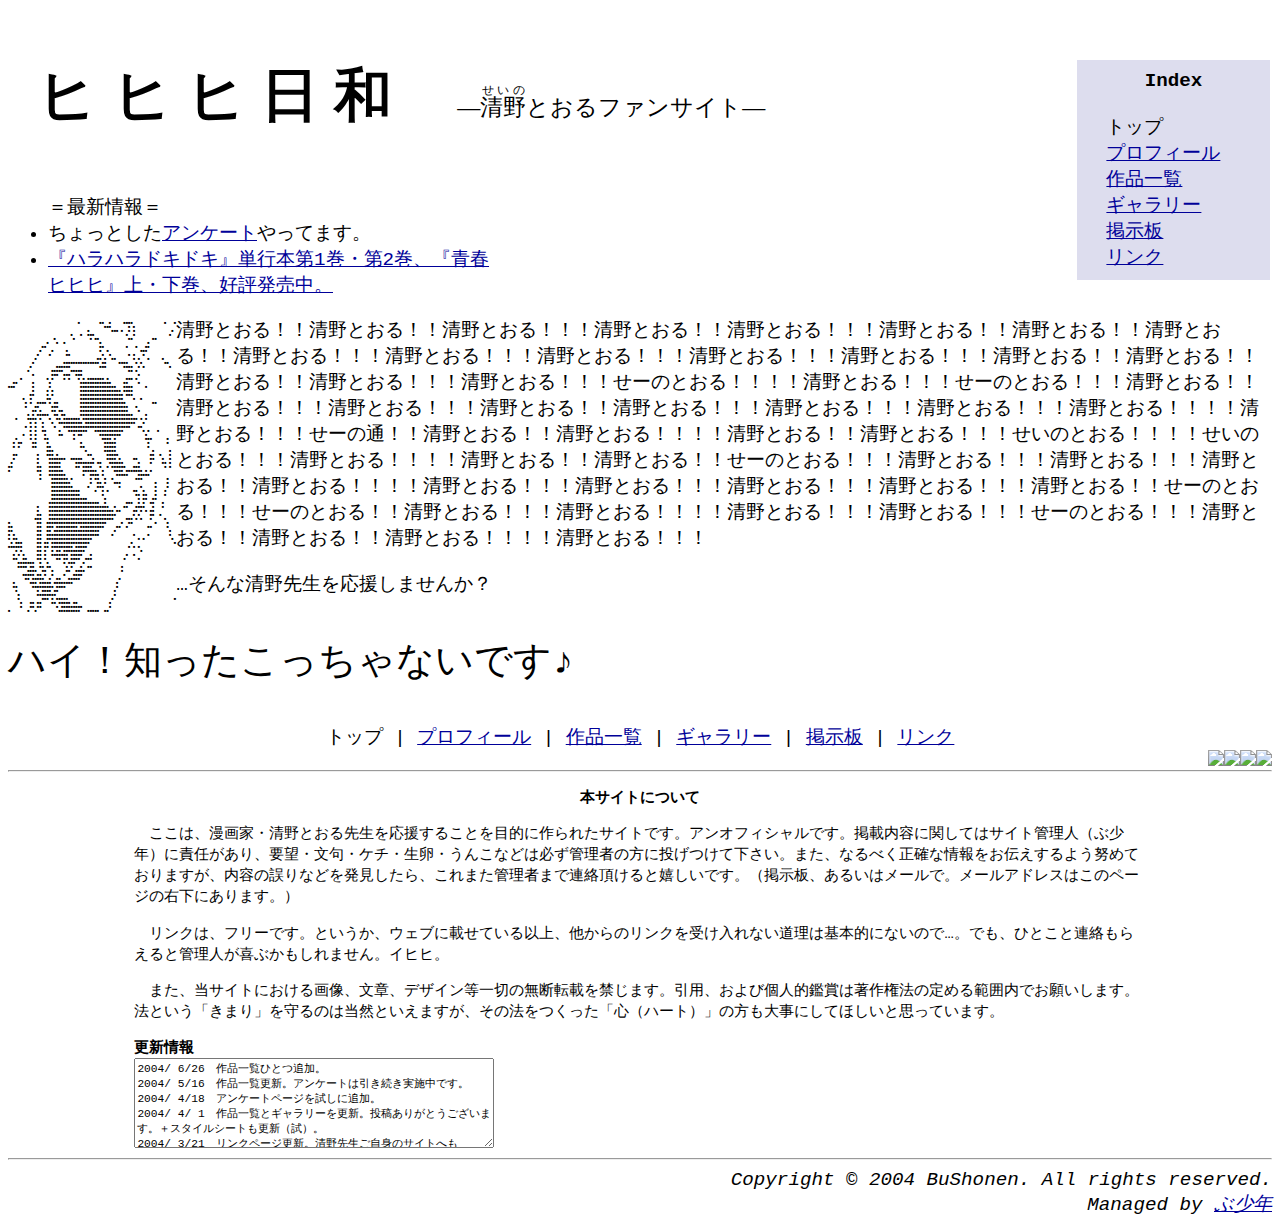
==== commit 0877178b: "Update index.html" ====
--- a/index.html
+++ b/index.html
@@ -5,6 +5,7 @@
 <!--meta http-equiv="content-type" content="text/html; charset=Shift_JIS" />
 <meta http-equiv="content-style-type" content="text/css; charset=Shift_JIS" />
 <meta http-equiv="content-script-type" content="text/javascript; charset=Shift_JIS" /-->
+<meta http-equiv="content-type" charset="utf-8">
 <meta name="content-language" content="ja" />
 <meta name="author" content="ぶ少年">
 <meta name="description" content="ギャグ漫画の世界を彩る、清野とおるのファンサイト。">
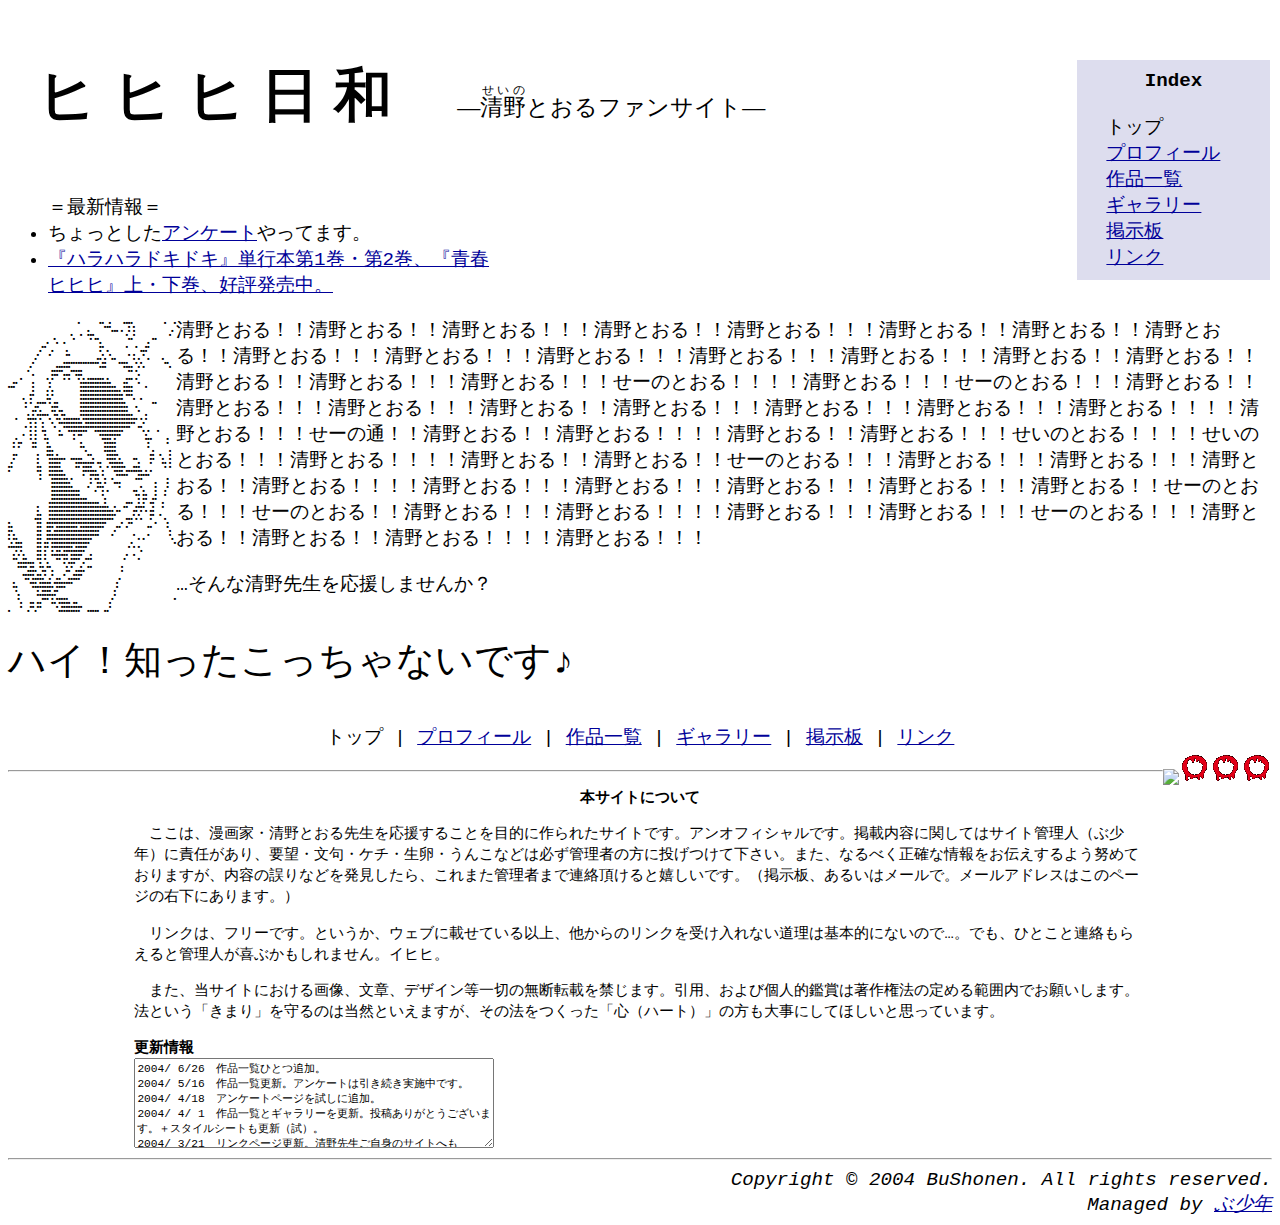
==== commit 52163d2b: "Update index.html" ====
--- a/index.html
+++ b/index.html
@@ -34,7 +34,7 @@
 <a href="./profile.html" class="navi_list">プロフィール</a><br>
 <a href="./pieces.html" class="navi_list">作品一覧</a><br>
 <a href="./gallery.html" class="navi_list">ギャラリー</a><br>
-<a href="./cgi-bin/bbs/bbs.cgi" class="navi_list">掲示板</a><br>
+<a href="./cgi-bin/bbs/log.cgi" class="navi_list">掲示板</a><br>
 <a href="./links.html" class="navi_list">リンク</a><br>
 </div>
 
@@ -137,12 +137,12 @@
 <a href="./profile.html">プロフィール</a> | 
 <a href="./pieces.html">作品一覧</a> | 
 <a href="./gallery.html">ギャラリー</a> | 
-<a href="./cgi-bin/bbs/bbs.cgi">掲示板</a> | 
+<a href="./cgi-bin/bbs/log.cgi">掲示板</a> | 
 <a href="./links.html">リンク</a>
 </div>
 
 <div style="float: right;">
-<img src="./cgi-bin/ecount/ecount.cgi?4"><img src="./cgi-bin/ecount/ecount.cgi?3"><img src="./cgi-bin/ecount/ecount.cgi?2"><img src="./cgi-bin/ecount/ecount.cgi?1">
+<img src="./cgi-bin/ecount/ecount.cgi?4"><img src="./cgi-bin/ecount/gif/0.gif"><img src="./cgi-bin/ecount/gif/0.gif"><img src="./cgi-bin/ecount/gif/0.gif">
 </div>
 
 <hr style="margin-top: 1em;">
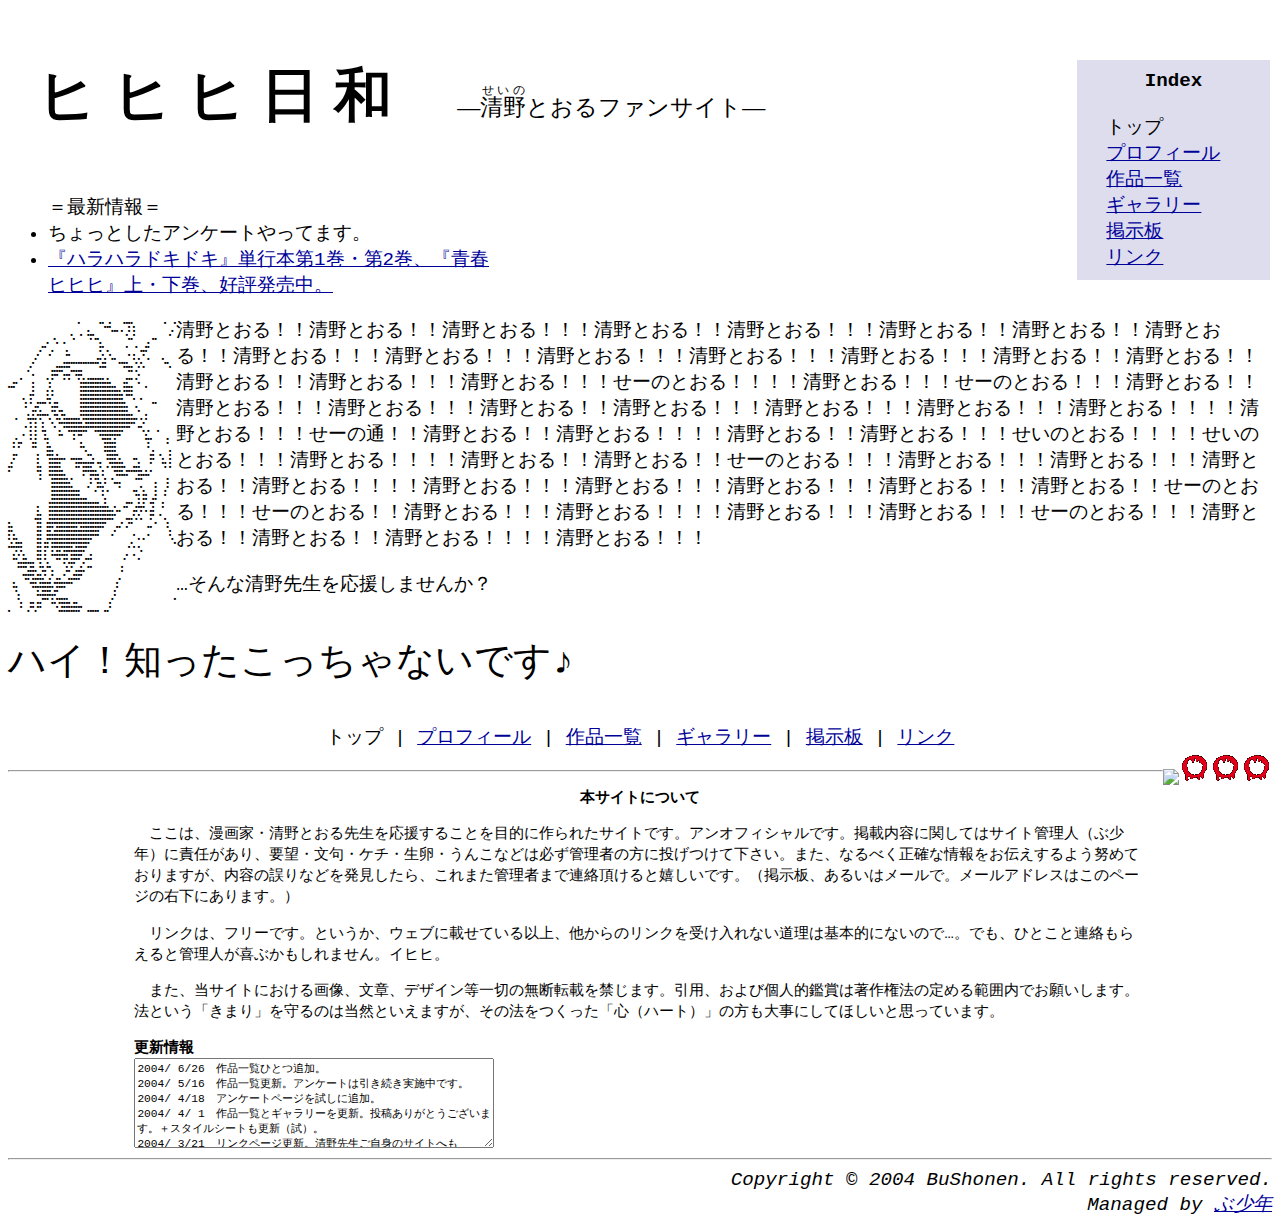
==== commit e09fc531: "Update index.html" ====
--- a/index.html
+++ b/index.html
@@ -34,7 +34,7 @@
 <a href="./profile.html" class="navi_list">プロフィール</a><br>
 <a href="./pieces.html" class="navi_list">作品一覧</a><br>
 <a href="./gallery.html" class="navi_list">ギャラリー</a><br>
-<a href="./cgi-bin/bbs/log.cgi" class="navi_list">掲示板</a><br>
+<a href="./cgi-bin/bbs/log.txt" class="navi_list">掲示板</a><br>
 <a href="./links.html" class="navi_list">リンク</a><br>
 </div>
 
@@ -44,7 +44,7 @@
 
 <div style="border: solid 1 #333333; width: 500; padding-top: 10;">
 <ul>＝最新情報＝
-<li>ちょっとした<a href="./cgi-bin/enq_1/collect.cgi">アンケート</a>やってます。</li>
+<li>ちょっとしたアンケートやってます。</li>
 <li><a href="./pieces.html">『ハラハラドキドキ』単行本第1巻・第2巻、『青春ヒヒヒ』上・下巻、好評発売中。</a>
 </ul>
 </div>
@@ -137,7 +137,7 @@
 <a href="./profile.html">プロフィール</a> | 
 <a href="./pieces.html">作品一覧</a> | 
 <a href="./gallery.html">ギャラリー</a> | 
-<a href="./cgi-bin/bbs/log.cgi">掲示板</a> | 
+<a href="./cgi-bin/bbs/log.txt">掲示板</a> | 
 <a href="./links.html">リンク</a>
 </div>
 
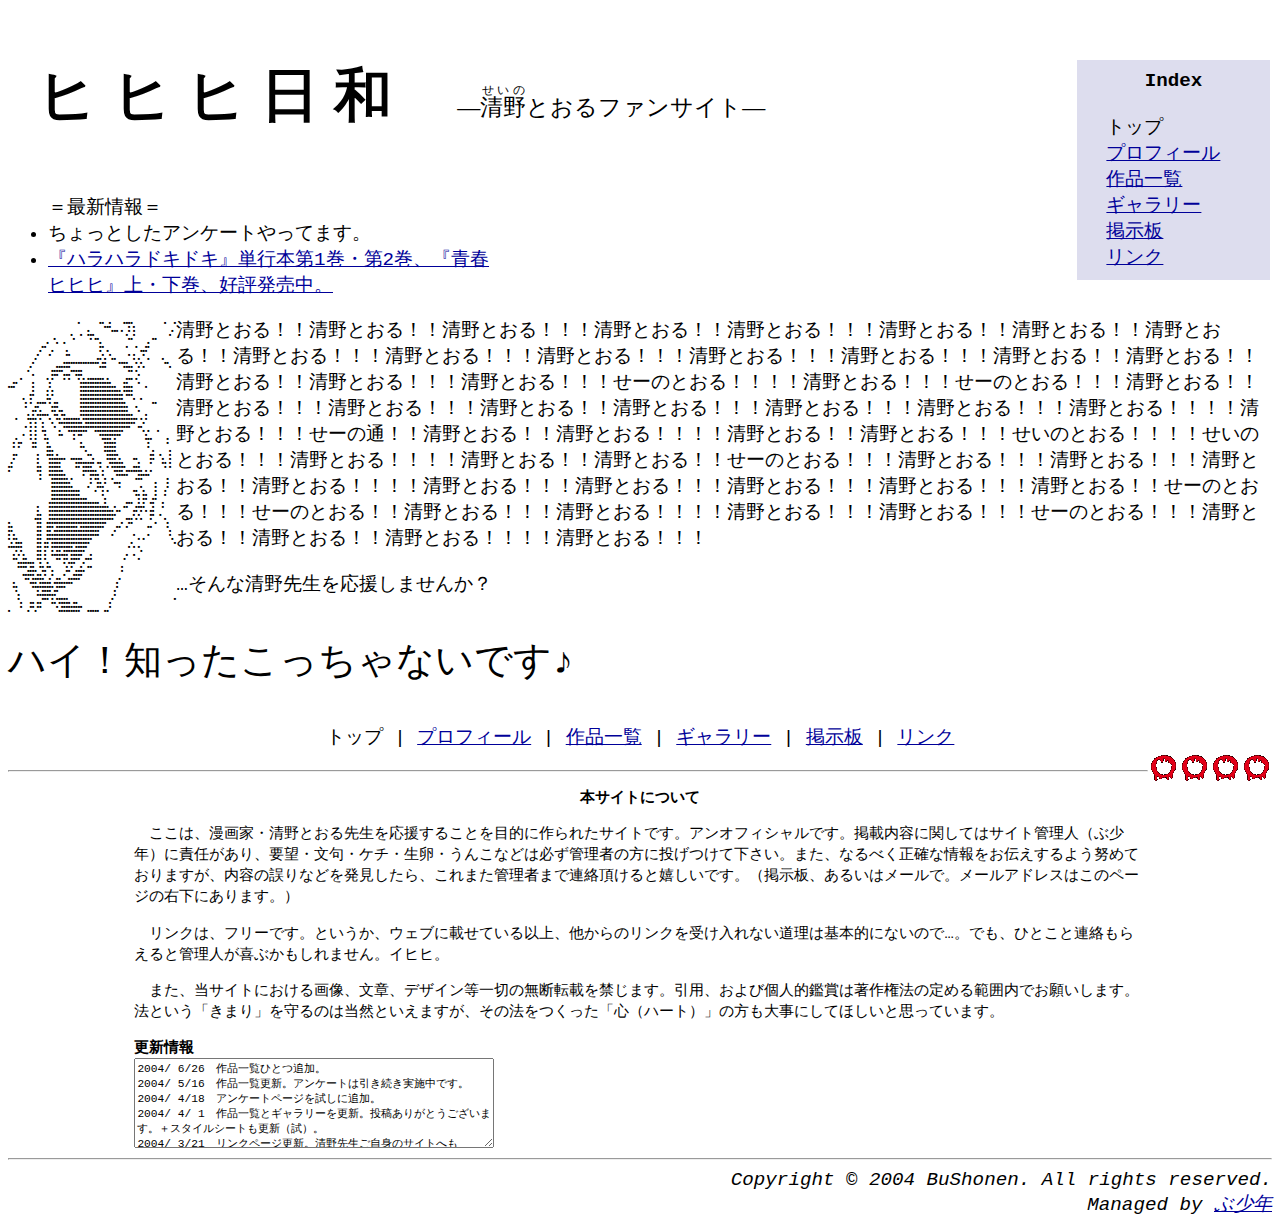
==== commit a4bb37a3: "Update index.html" ====
--- a/index.html
+++ b/index.html
@@ -142,7 +142,7 @@
 </div>
 
 <div style="float: right;">
-<img src="./cgi-bin/ecount/ecount.cgi?4"><img src="./cgi-bin/ecount/gif/0.gif"><img src="./cgi-bin/ecount/gif/0.gif"><img src="./cgi-bin/ecount/gif/0.gif">
+<img src="./cgi-bin/ecount/gif/0.gif"><img src="./cgi-bin/ecount/gif/0.gif"><img src="./cgi-bin/ecount/gif/0.gif"><img src="./cgi-bin/ecount/gif/0.gif">
 </div>
 
 <hr style="margin-top: 1em;">
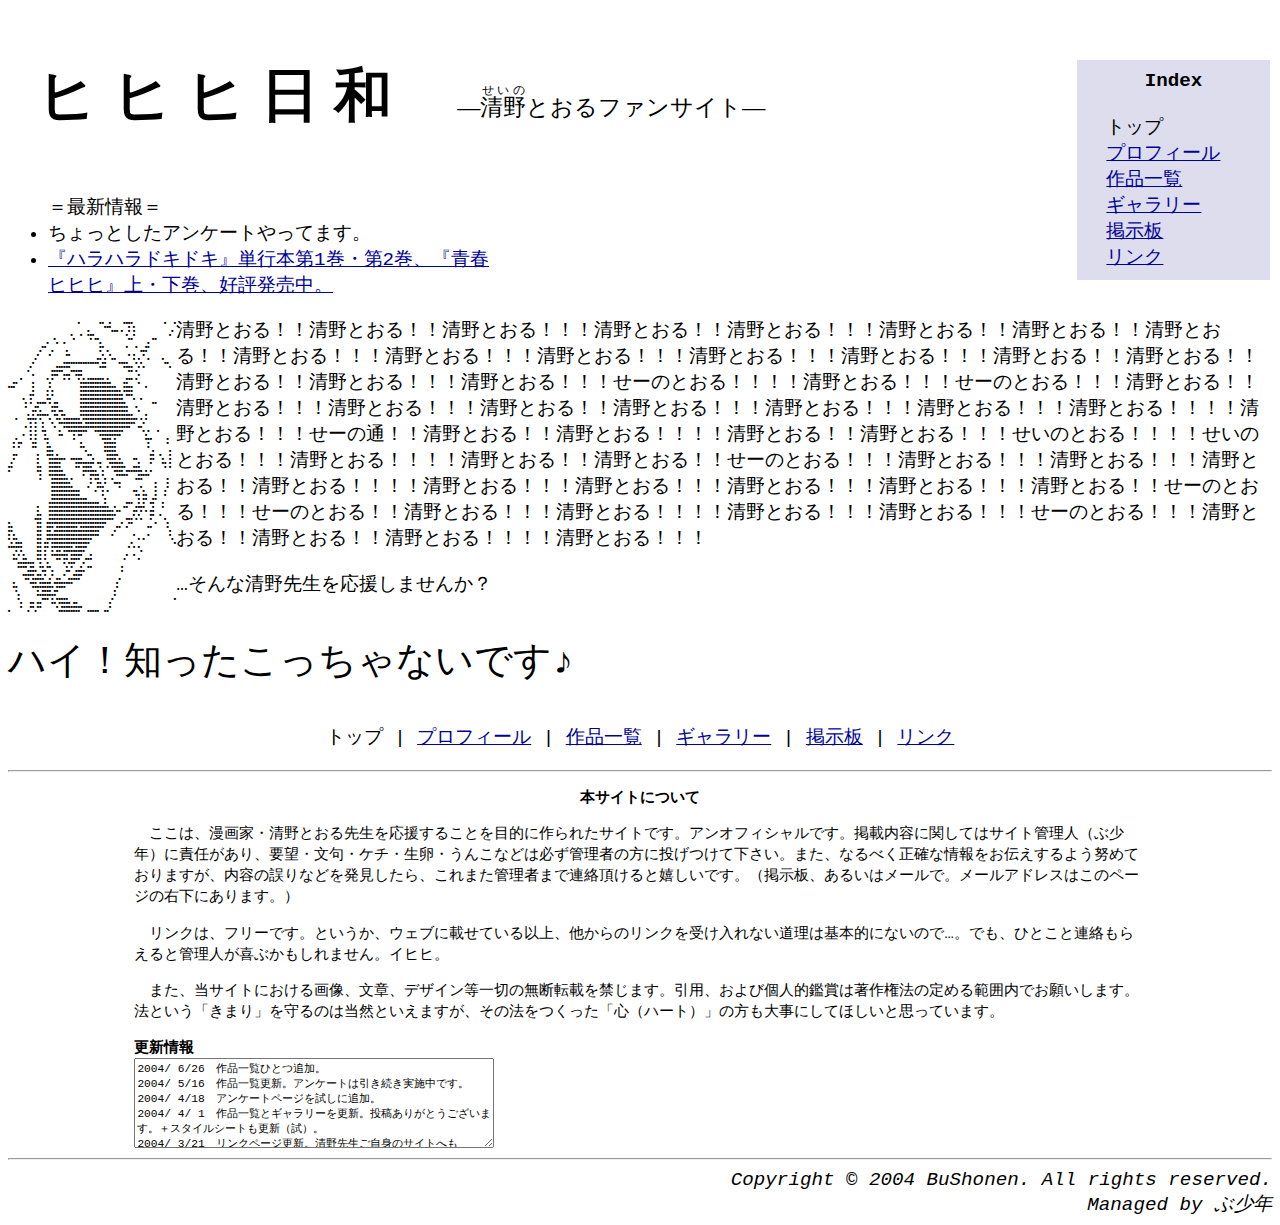
==== commit 0725e000: "Update index.html" ====
--- a/index.html
+++ b/index.html
@@ -141,9 +141,9 @@
 <a href="./links.html">リンク</a>
 </div>
 
-<div style="float: right;">
+<!--div style="float: right;">
 <img src="./cgi-bin/ecount/gif/0.gif"><img src="./cgi-bin/ecount/gif/0.gif"><img src="./cgi-bin/ecount/gif/0.gif"><img src="./cgi-bin/ecount/gif/0.gif">
-</div>
+</div-->
 
 <hr style="margin-top: 1em;">
 
@@ -180,6 +180,6 @@
 
 <address>
 Copyright &copy; 2004 BuShonen. All rights reserved. <br>
-Managed by <a href="mailto:bushonen@infoseek.jp">ぶ少年</a>
+Managed by ぶ少年
 </address>
 </body></html>
